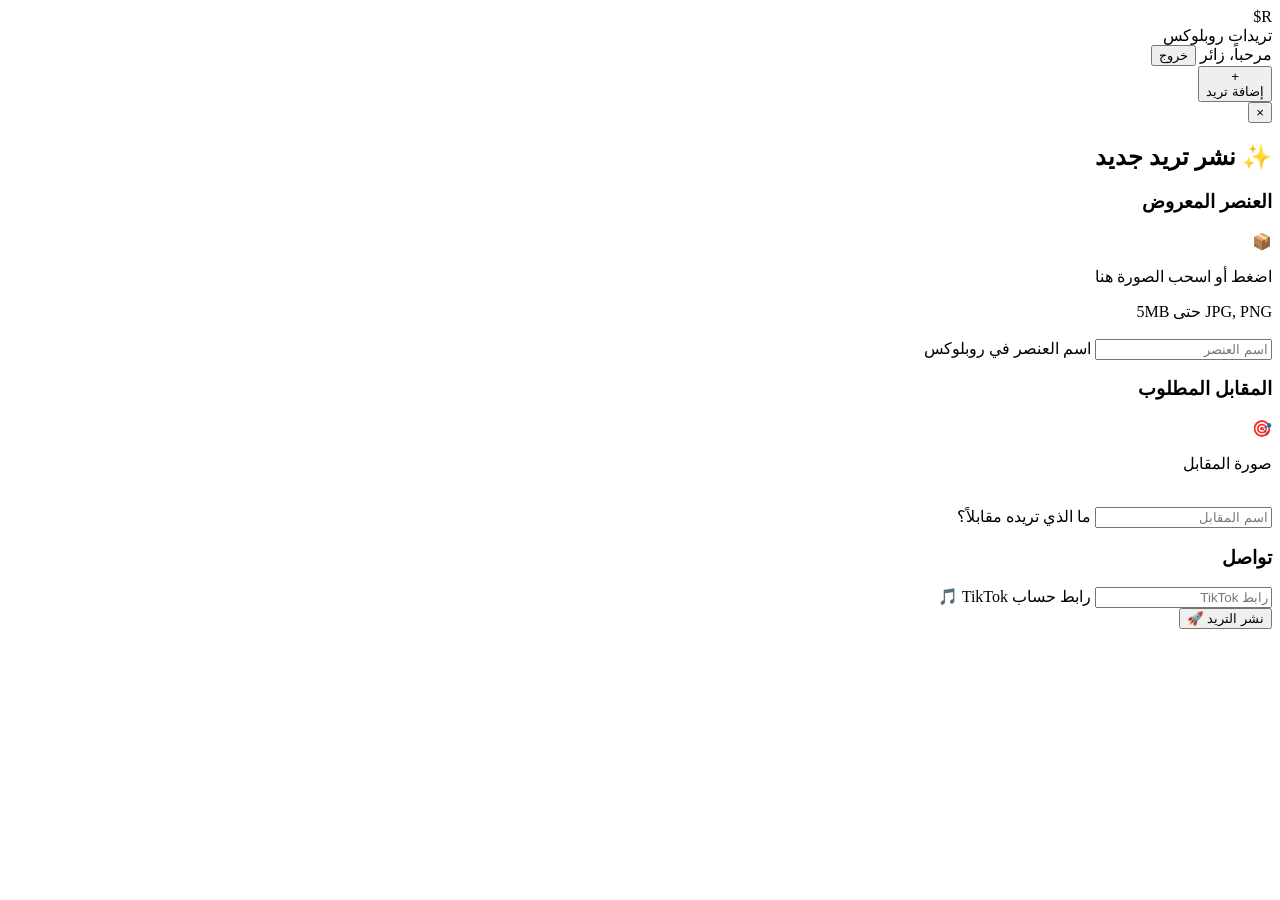
==== home.html @ e75809c9 "Create home.html" ====
<!DOCTYPE html>
<html lang="ar" dir="rtl">
<head>
    <meta charset="UTF-8">
    <meta name="viewport" content="width=device-width, initial-scale=1.0">
    <title>تريدات روبلوكس - الرئيسية</title>
    <link rel="stylesheet" href="css/style.css">
    <link href="https://fonts.googleapis.com/css2?family=Tajawal:wght@400;700;900&display=swap" rel="stylesheet">
</head>
<body class="home-page">
    <!-- خلفية متحركة -->
    <div class="bg-animation">
        <div class="bg-gradient"></div>
        <div class="floating-shapes" id="shapes"></div>
    </div>

    <!-- شريط التنقل -->
    <nav class="navbar">
        <div class="nav-brand">
            <div class="logo-small">
                <span>R$</span>
            </div>
            <span class="brand-text">تريدات روبلوكس</span>
        </div>
        <div class="nav-user">
            <span id="currentUser">مرحباً، زائر</span>
            <button class="btn-logout" onclick="logout()">خروج</button>
        </div>
    </nav>

    <!-- المحتوى الرئيسي -->
    <main class="main-content">
        <div class="trades-grid" id="tradesGrid">
            <!-- سيتم إضافة التريدات هنا ديناميكياً -->
        </div>
    </main>

    <!-- زر الإضافة العائم -->
    <button class="fab" id="fabBtn" onclick="openModal()">
        <span class="fab-icon">+</span>
        <div class="fab-ripple"></div>
        <div class="fab-tooltip">إضافة تريد</div>
    </button>

    <!-- نافذة إضافة تريد -->
    <div class="modal-overlay" id="addTradeModal">
        <div class="modal-content glass-effect">
            <button class="close-modal" onclick="closeModal()">&times;</button>
            <h2 class="modal-title">✨ نشر تريد جديد</h2>
            
            <form id="tradeForm" class="trade-form">
                <div class="form-section">
                    <h3>العنصر المعروض</h3>
                    <div class="upload-area" id="uploadArea">
                        <input type="file" id="itemImage" accept="image/*" hidden>
                        <div class="upload-content">
                            <div class="upload-icon">📦</div>
                            <p>اضغط أو اسحب الصورة هنا</p>
                            <span class="upload-hint">JPG, PNG حتى 5MB</span>
                        </div>
                        <img id="previewImage" class="preview-image">
                        <div class="upload-overlay"></div>
                    </div>
                    
                    <div class="input-group floating">
                        <input type="text" id="itemName" required placeholder="اسم العنصر">
                        <label>اسم العنصر في روبلوكس</label>
                    </div>
                </div>

                <div class="form-section">
                    <h3>المقابل المطلوب</h3>
                    <div class="upload-area small" id="tradeUploadArea">
                        <input type="file" id="tradeImage" accept="image/*" hidden>
                        <div class="upload-content">
                            <div class="upload-icon">🎯</div>
                            <p>صورة المقابل</p>
                        </div>
                        <img id="previewTradeImage" class="preview-image">
                    </div>
                    
                    <div class="input-group floating">
                        <input type="text" id="tradeItemName" required placeholder="اسم المقابل">
                        <label>ما الذي تريده مقابلاً؟</label>
                    </div>
                </div>

                <div class="form-section">
                    <h3>تواصل</h3>
                    <div class="input-group floating tiktok-group">
                        <input type="url" id="tiktokLink" required placeholder="رابط TikTok">
                        <label>رابط حساب TikTok</label>
                        <span class="input-icon">🎵</span>
                    </div>
                </div>

                <button type="submit" class="btn-primary btn-glow">
                    <span class="btn-text">نشر التريد</span>
                    <span class="btn-icon">🚀</span>
                    <div class="btn-effect"></div>
                </button>
            </form>
        </div>
    </div>

    <!-- نموذج بطاقة التريد (Template) -->
    <template id="tradeCardTemplate">
        <div class="trade-card">
            <div class="card-shine"></div>
            <div class="card-content">
                <div class="item-section">
                    <div class="item-image-container">
                        <img class="item-image" src="" alt="العنصر">
                        <div class="image-glow"></div>
                    </div>
                    <h3 class="item-name"></h3>
                </div>
                
                <div class="trade-arrow">
                    <span>⇄</span>
                    <div class="arrow-pulse"></div>
                </div>
                
                <div class="wanted-section">
                    <div class="wanted-image-container">
                        <img class="wanted-image" src="" alt="المقابل">
                    </div>
                    <h4 class="wanted-name"></h4>
                </div>
            </div>
            
            <div class="card-footer">
                <a class="tiktok-btn" target="_blank">
                    <span class="tiktok-icon">
                        <svg viewBox="0 0 24 24" fill="currentColor">
                            <path d="M19.59 6.69a4.83 4.83 0 0 1-3.77-4.25V2h-3.45v13.67a2.89 2.89 0 0 1-5.2 1.74 2.89 2.89 0 0 1 2.31-4.64 2.93 2.93 0 0 1 .88.13V9.4a6.84 6.84 0 0 0-1-.05A6.33 6.33 0 0 0 5 20.1a6.34 6.34 0 0 0 10.86-4.43v-7a8.16 8.16 0 0 0 4.77 1.52v-3.4a4.85 4.85 0 0 1-1-.1z"/>
                        </svg>
                    </span>
                    <span>تواصل عبر TikTok</span>
                </a>
                <span class="trade-time"></span>
            </div>
        </div>
    </template>

    <script src="js/app.js"></script>
</body>
</html>
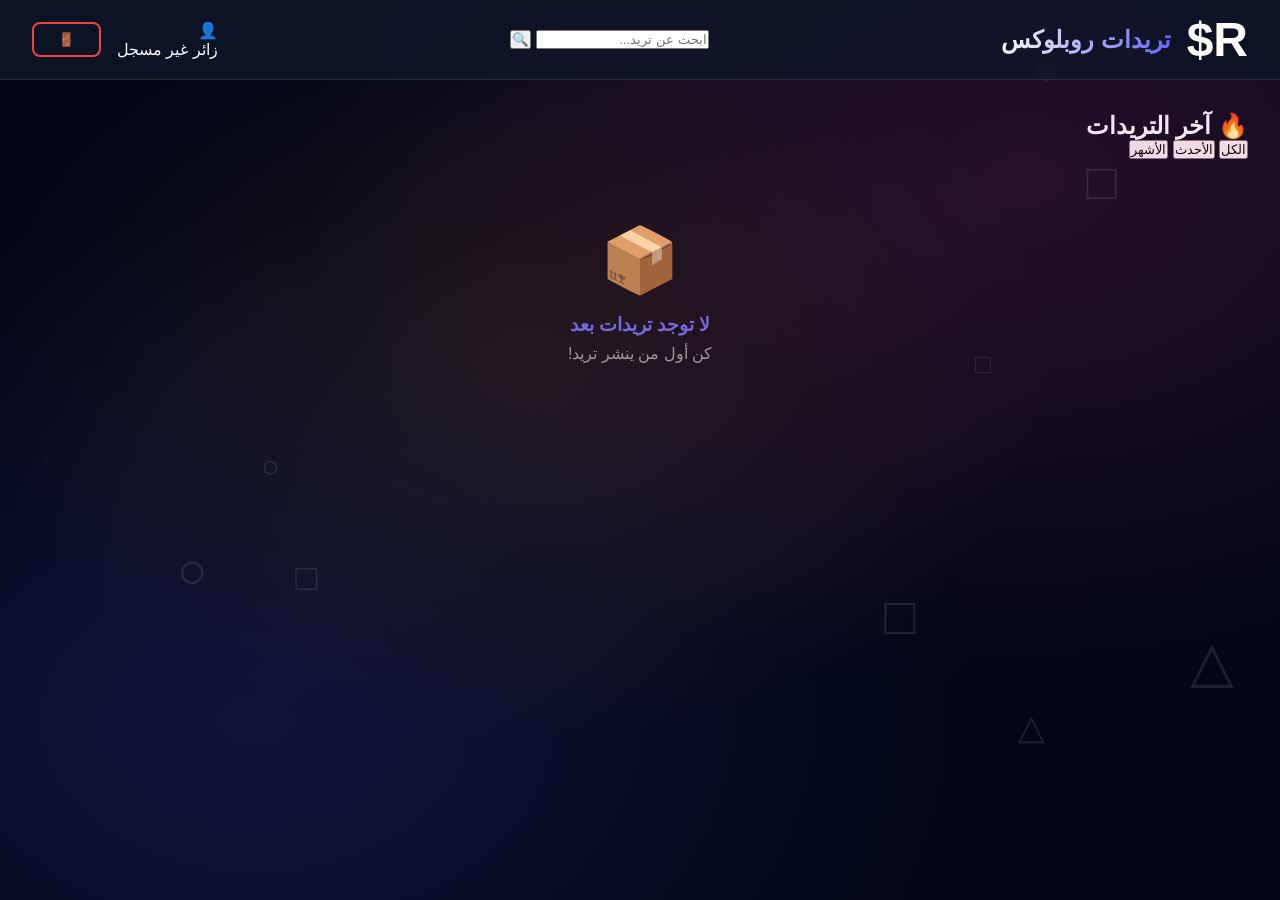
==== commit fea75da8: "Create home.html" ====
--- a/home.html
+++ b/home.html
@@ -8,141 +8,258 @@
     <link href="https://fonts.googleapis.com/css2?family=Tajawal:wght@400;700;900&display=swap" rel="stylesheet">
 </head>
 <body class="home-page">
-    <!-- خلفية متحركة -->
-    <div class="bg-animation">
+    <!-- خلفية متعددة الطبقات -->
+    <div class="bg-layers">
         <div class="bg-gradient"></div>
+        <div class="bg-grid"></div>
         <div class="floating-shapes" id="shapes"></div>
+        <div class="particles" id="particles"></div>
     </div>
 
+    <!-- تأثير اللمسات -->
+    <div class="touch-effects" id="touchEffects"></div>
+
     <!-- شريط التنقل -->
-    <nav class="navbar">
+    <nav class="navbar glass">
         <div class="nav-brand">
-            <div class="logo-small">
-                <span>R$</span>
-            </div>
-            <span class="brand-text">تريدات روبلوكس</span>
-        </div>
+            <div class="logo-animated">
+                <span class="logo-text">R$</span>
+                <div class="logo-ring"></div>
+            </div>
+            <div class="brand-text">
+                <span class="brand-main">تريدات</span>
+                <span class="brand-sub">روبلوكس</span>
+            </div>
+        </div>
+        
+        <div class="nav-center">
+            <div class="search-box">
+                <input type="text" placeholder="ابحث عن تريد..." id="searchInput">
+                <button class="search-btn">🔍</button>
+            </div>
+        </div>
+
         <div class="nav-user">
-            <span id="currentUser">مرحباً، زائر</span>
-            <button class="btn-logout" onclick="logout()">خروج</button>
+            <div class="user-info" id="userInfo">
+                <div class="user-avatar" id="userAvatar">👤</div>
+                <div class="user-details">
+                    <span class="user-name" id="currentUser">زائر</span>
+                    <span class="user-status" id="userStatus">غير مسجل</span>
+                </div>
+            </div>
+            <button class="btn-icon btn-logout" onclick="logout()" title="تسجيل الخروج">
+                <span>🚪</span>
+                <div class="icon-ripple"></div>
+            </button>
         </div>
     </nav>
 
     <!-- المحتوى الرئيسي -->
     <main class="main-content">
+        <div class="section-header">
+            <h2 class="section-title">
+                <span class="title-icon">🔥</span>
+                آخر التريدات
+                <div class="title-line"></div>
+            </h2>
+            <div class="filters">
+                <button class="filter-btn active" data-filter="all">الكل</button>
+                <button class="filter-btn" data-filter="recent">الأحدث</button>
+                <button class="filter-btn" data-filter="popular">الأشهر</button>
+            </div>
+        </div>
+
         <div class="trades-grid" id="tradesGrid">
-            <!-- سيتم إضافة التريدات هنا ديناميكياً -->
+            <!-- التريدات تضاف هنا -->
+        </div>
+
+        <!-- حالة فارغة -->
+        <div class="empty-state" id="emptyState" style="display: none;">
+            <div class="empty-animation">
+                <div class="empty-box">📦</div>
+                <div class="empty-particles"></div>
+            </div>
+            <h3>لا توجد تريدات بعد</h3>
+            <p>كن أول من ينشر تريد!</p>
         </div>
     </main>
 
-    <!-- زر الإضافة العائم -->
-    <button class="fab" id="fabBtn" onclick="openModal()">
-        <span class="fab-icon">+</span>
-        <div class="fab-ripple"></div>
-        <div class="fab-tooltip">إضافة تريد</div>
+    <!-- زر الزائد العائم - يظهر فقط للمستخدمين المسجلين -->
+    <button class="fab" id="fabBtn" onclick="openModal()" style="display: none;">
+        <div class="fab-content">
+            <span class="fab-icon">+</span>
+            <div class="fab-glow"></div>
+            <div class="fab-ripple"></div>
+        </div>
+        <div class="fab-tooltip">إضافة تريد جديد</div>
+        <div class="fab-particles"></div>
     </button>
 
     <!-- نافذة إضافة تريد -->
     <div class="modal-overlay" id="addTradeModal">
-        <div class="modal-content glass-effect">
-            <button class="close-modal" onclick="closeModal()">&times;</button>
-            <h2 class="modal-title">✨ نشر تريد جديد</h2>
+        <div class="modal-content glass-premium">
+            <button class="close-modal" onclick="closeModal()">
+                <span></span>
+                <span></span>
+            </button>
+            
+            <div class="modal-header">
+                <div class="modal-icon">✨</div>
+                <h2>نشر تريد جديد</h2>
+                <p>اعرض أغراضك واختر ما تريد مقابلها</p>
+            </div>
             
             <form id="tradeForm" class="trade-form">
-                <div class="form-section">
-                    <h3>العنصر المعروض</h3>
-                    <div class="upload-area" id="uploadArea">
+                <!-- العنصر المعروض -->
+                <div class="trade-section">
+                    <div class="section-badge">أنا أعرض</div>
+                    
+                    <div class="upload-area premium" id="uploadArea">
                         <input type="file" id="itemImage" accept="image/*" hidden>
                         <div class="upload-content">
-                            <div class="upload-icon">📦</div>
-                            <p>اضغط أو اسحب الصورة هنا</p>
-                            <span class="upload-hint">JPG, PNG حتى 5MB</span>
+                            <div class="upload-icon-container">
+                                <span class="upload-icon">📦</span>
+                                <div class="icon-glow"></div>
+                            </div>
+                            <p class="upload-text">اضغط أو اسحب صورة العنصر</p>
+                            <span class="upload-hint">PNG, JPG - Max 5MB</span>
+                        </div>
+                        <div class="upload-overlay">
+                            <span class="change-icon">🔄</span>
+                            <span>تغيير الصورة</span>
                         </div>
                         <img id="previewImage" class="preview-image">
-                        <div class="upload-overlay"></div>
-                    </div>
-                    
-                    <div class="input-group floating">
-                        <input type="text" id="itemName" required placeholder="اسم العنصر">
+                    </div>
+                    
+                    <div class="input-group floating premium">
+                        <input type="text" id="itemName" required placeholder=" ">
                         <label>اسم العنصر في روبلوكس</label>
-                    </div>
-                </div>
-
-                <div class="form-section">
-                    <h3>المقابل المطلوب</h3>
-                    <div class="upload-area small" id="tradeUploadArea">
+                        <span class="input-line"></span>
+                    </div>
+                </div>
+
+                <!-- علامة التبادل -->
+                <div class="exchange-divider">
+                    <div class="divider-line left"></div>
+                    <div class="exchange-icon">
+                        <span>⇄</span>
+                        <div class="exchange-glow"></div>
+                        <div class="exchange-pulse"></div>
+                    </div>
+                    <div class="divider-text">أريد مقابل</div>
+                    <div class="divider-line right"></div>
+                </div>
+
+                <!-- المقابل المطلوب -->
+                <div class="trade-section">
+                    <div class="section-badge wanted">أنا أريد</div>
+                    
+                    <div class="upload-area premium small" id="tradeUploadArea">
                         <input type="file" id="tradeImage" accept="image/*" hidden>
                         <div class="upload-content">
-                            <div class="upload-icon">🎯</div>
-                            <p>صورة المقابل</p>
+                            <div class="upload-icon-container">
+                                <span class="upload-icon">🎯</span>
+                                <div class="icon-glow"></div>
+                            </div>
+                            <p class="upload-text">صورة المقابل</p>
+                        </div>
+                        <div class="upload-overlay">
+                            <span>تغيير</span>
                         </div>
                         <img id="previewTradeImage" class="preview-image">
                     </div>
                     
-                    <div class="input-group floating">
-                        <input type="text" id="tradeItemName" required placeholder="اسم المقابل">
-                        <label>ما الذي تريده مقابلاً؟</label>
-                    </div>
-                </div>
-
-                <div class="form-section">
-                    <h3>تواصل</h3>
-                    <div class="input-group floating tiktok-group">
-                        <input type="url" id="tiktokLink" required placeholder="رابط TikTok">
+                    <div class="input-group floating premium">
+                        <input type="text" id="tradeItemName" required placeholder=" ">
+                        <label>اسم المقابل المطلوب</label>
+                        <span class="input-line"></span>
+                    </div>
+                </div>
+
+                <!-- رابط التواصل -->
+                <div class="contact-section">
+                    <div class="input-group floating premium tiktok-group">
+                        <input type="url" id="tiktokLink" required placeholder=" " pattern="https://(www\.)?(tiktok\.com|vm\.tiktok\.com)/.*">
                         <label>رابط حساب TikTok</label>
-                        <span class="input-icon">🎵</span>
-                    </div>
-                </div>
-
-                <button type="submit" class="btn-primary btn-glow">
-                    <span class="btn-text">نشر التريد</span>
+                        <span class="input-line"></span>
+                        <div class="input-badge">🎵</div>
+                    </div>
+                    <p class="input-note">سيتمكن الآخرون من التواصل معك عبر TikTok</p>
+                </div>
+
+                <button type="submit" class="btn-primary btn-publish btn-glow">
                     <span class="btn-icon">🚀</span>
+                    <span class="btn-text">نشر التريد الآن</span>
                     <div class="btn-effect"></div>
+                    <div class="btn-particles"></div>
                 </button>
             </form>
         </div>
     </div>
 
-    <!-- نموذج بطاقة التريد (Template) -->
+    <!-- نموذج بطاقة التريد -->
     <template id="tradeCardTemplate">
         <div class="trade-card">
+            <div class="card-glow"></div>
             <div class="card-shine"></div>
+            
             <div class="card-content">
+                <!-- العنصر المعروض -->
                 <div class="item-section">
+                    <div class="item-badge">معروض</div>
                     <div class="item-image-container">
                         <img class="item-image" src="" alt="العنصر">
+                        <div class="image-frame"></div>
                         <div class="image-glow"></div>
                     </div>
                     <h3 class="item-name"></h3>
+                    <span class="item-owner"></span>
                 </div>
                 
-                <div class="trade-arrow">
-                    <span>⇄</span>
+                <!-- علامة التبادل -->
+                <div class="exchange-arrow">
+                    <div class="arrow-circle">
+                        <span>⇄</span>
+                        <div class="arrow-rotate"></div>
+                    </div>
                     <div class="arrow-pulse"></div>
                 </div>
                 
+                <!-- المقابل المطلوب -->
                 <div class="wanted-section">
+                    <div class="wanted-badge">مطلوب</div>
                     <div class="wanted-image-container">
                         <img class="wanted-image" src="" alt="المقابل">
+                        <div class="image-frame wanted"></div>
                     </div>
                     <h4 class="wanted-name"></h4>
                 </div>
             </div>
             
             <div class="card-footer">
-                <a class="tiktok-btn" target="_blank">
+                <a class="tiktok-btn" target="_blank" rel="noopener">
+                    <div class="btn-bg"></div>
                     <span class="tiktok-icon">
                         <svg viewBox="0 0 24 24" fill="currentColor">
                             <path d="M19.59 6.69a4.83 4.83 0 0 1-3.77-4.25V2h-3.45v13.67a2.89 2.89 0 0 1-5.2 1.74 2.89 2.89 0 0 1 2.31-4.64 2.93 2.93 0 0 1 .88.13V9.4a6.84 6.84 0 0 0-1-.05A6.33 6.33 0 0 0 5 20.1a6.34 6.34 0 0 0 10.86-4.43v-7a8.16 8.16 0 0 0 4.77 1.52v-3.4a4.85 4.85 0 0 1-1-.1z"/>
                         </svg>
                     </span>
-                    <span>تواصل عبر TikTok</span>
+                    <span class="btn-text">تواصل عبر TikTok</span>
+                    <div class="btn-shine"></div>
                 </a>
-                <span class="trade-time"></span>
+                
+                <div class="trade-meta">
+                    <span class="trade-time"></span>
+                    <button class="btn-share" onclick="shareTrade(this)">🔗</button>
+                </div>
             </div>
         </div>
     </template>
+
+    <!-- إشعارات -->
+    <div class="notifications" id="notifications"></div>
 
     <script src="js/app.js"></script>
 </body>
-</html>
+  </html>
+  
--- a/css/style.css
+++ b/css/style.css
@@ -0,0 +1,950 @@
+/* ===================================
+   المتغيرات والإعدادات العامة
+   =================================== */
+:root {
+    --primary: #6366f1;
+    --primary-dark: #4f46e5;
+    --secondary: #ec4899;
+    --accent: #f59e0b;
+    --dark: #0f172a;
+    --darker: #020617;
+    --light: #f8fafc;
+    --glass: rgba(255, 255, 255, 0.05);
+    --glass-border: rgba(255, 255, 255, 0.1);
+    --success: #10b981;
+    --error: #ef4444;
+    
+    --shadow-sm: 0 2px 8px rgba(0,0,0,0.1);
+    --shadow-md: 0 8px 32px rgba(0,0,0,0.2);
+    --shadow-lg: 0 25px 50px -12px rgba(0,0,0,0.5);
+    --shadow-glow: 0 0 40px rgba(99, 102, 241, 0.3);
+    
+    --transition-fast: 0.2s cubic-bezier(0.4, 0, 0.2, 1);
+    --transition-base: 0.4s cubic-bezier(0.4, 0, 0.2, 1);
+    --transition-slow: 0.6s cubic-bezier(0.4, 0, 0.2, 1);
+    --transition-bounce: 0.5s cubic-bezier(0.68, -0.55, 0.265, 1.55);
+}
+
+* {
+    margin: 0;
+    padding: 0;
+    box-sizing: border-box;
+}
+
+html {
+    scroll-behavior: smooth;
+}
+
+body {
+    font-family: 'Tajawal', sans-serif;
+    background: var(--darker);
+    color: var(--light);
+    overflow-x: hidden;
+    min-height: 100vh;
+}
+
+/* ===================================
+   خلفية الجسيمات المتحركة
+   =================================== */
+.particles {
+    position: fixed;
+    top: 0;
+    left: 0;
+    width: 100%;
+    height: 100%;
+    pointer-events: none;
+    overflow: hidden;
+    z-index: 0;
+}
+
+.particle {
+    position: absolute;
+    width: 4px;
+    height: 4px;
+    background: var(--primary);
+    border-radius: 50%;
+    opacity: 0;
+    animation: float-up 15s infinite;
+    box-shadow: 0 0 10px var(--primary);
+}
+
+@keyframes float-up {
+    0% {
+        transform: translateY(100vh) scale(0) rotate(0deg);
+        opacity: 0;
+    }
+    10% {
+        opacity: 1;
+    }
+    90% {
+        opacity: 0.5;
+    }
+    100% {
+        transform: translateY(-100vh) scale(1.5) rotate(720deg);
+        opacity: 0;
+    }
+}
+
+/* ===================================
+   صفحة تسجيل الدخول
+   =================================== */
+.login-page {
+    display: flex;
+    align-items: center;
+    justify-content: center;
+    min-height: 100vh;
+    position: relative;
+}
+
+.login-container {
+    position: relative;
+    z-index: 10;
+    width: 100%;
+    max-width: 450px;
+    padding: 2rem;
+}
+
+/* الشعار ثلاثي الأبعاد */
+.logo-3d {
+    text-align: center;
+    margin-bottom: 3rem;
+    perspective: 1000px;
+}
+
+.roblox-logo {
+    width: 120px;
+    height: 120px;
+    margin: 0 auto 1.5rem;
+    background: linear-gradient(135deg, var(--primary), var(--secondary));
+    border-radius: 24px;
+    display: flex;
+    align-items: center;
+    justify-content: center;
+    position: relative;
+    transform-style: preserve-3d;
+    animation: logo-float 6s ease-in-out infinite, logo-rotate 20s linear infinite;
+    box-shadow: 
+        0 20px 60px rgba(99, 102, 241, 0.4),
+        inset 0 2px 4px rgba(255,255,255,0.3);
+}
+
+@keyframes logo-float {
+    0%, 100% { transform: translateY(0) rotateX(10deg) rotateY(-10deg); }
+    50% { transform: translateY(-20px) rotateX(10deg) rotateY(10deg); }
+}
+
+@keyframes logo-rotate {
+    0% { --r: 0deg; }
+    100% { --r: 360deg; }
+}
+
+.logo-text {
+    font-size: 3rem;
+    font-weight: 900;
+    color: white;
+    text-shadow: 0 4px 8px rgba(0,0,0,0.3);
+    animation: text-glow 2s ease-in-out infinite alternate;
+}
+
+@keyframes text-glow {
+    from { text-shadow: 0 0 20px rgba(255,255,255,0.5); }
+    to { text-shadow: 0 0 40px rgba(255,255,255,0.8), 0 0 60px var(--primary); }
+}
+
+.logo-glow {
+    position: absolute;
+    inset: -10px;
+    background: linear-gradient(135deg, var(--primary), var(--secondary));
+    border-radius: 30px;
+    opacity: 0.3;
+    filter: blur(30px);
+    animation: glow-pulse 3s ease-in-out infinite;
+}
+
+@keyframes glow-pulse {
+    0%, 100% { opacity: 0.3; transform: scale(1); }
+    50% { opacity: 0.6; transform: scale(1.1); }
+}
+
+.site-title {
+    font-size: 2.5rem;
+    font-weight: 900;
+    background: linear-gradient(90deg, var(--light), var(--primary), var(--secondary));
+    background-size: 200% auto;
+    -webkit-background-clip: text;
+    -webkit-text-fill-color: transparent;
+    animation: text-shine 3s linear infinite;
+}
+
+@keyframes text-shine {
+    to { background-position: 200% center; }
+}
+
+/* صناديق النماذج */
+.forms-wrapper {
+    position: relative;
+    height: 500px;
+}
+
+.form-box {
+    position: absolute;
+    width: 100%;
+    background: var(--glass);
+    backdrop-filter: blur(20px);
+    border: 1px solid var(--glass-border);
+    border-radius: 24px;
+    padding: 2.5rem;
+    box-shadow: var(--shadow-lg);
+    transition: all var(--transition-slow);
+    opacity: 0;
+    transform: translateX(100px) rotateY(45deg);
+    pointer-events: none;
+}
+
+.form-box.active {
+    opacity: 1;
+    transform: translateX(0) rotateY(0);
+    pointer-events: all;
+}
+
+.form-box h2 {
+    font-size: 1.8rem;
+    margin-bottom: 2rem;
+    text-align: center;
+    position: relative;
+}
+
+.form-box h2::after {
+    content: '';
+    position: absolute;
+    bottom: -10px;
+    left: 50%;
+    transform: translateX(-50%);
+    width: 60px;
+    height: 4px;
+    background: linear-gradient(90deg, var(--primary), var(--secondary));
+    border-radius: 2px;
+}
+
+/* حقول الإدخال */
+.input-group {
+    position: relative;
+    margin-bottom: 1.8rem;
+}
+
+.input-group input {
+    width: 100%;
+    padding: 1rem 1rem 1rem 3rem;
+    background: rgba(255,255,255,0.05);
+    border: 2px solid transparent;
+    border-radius: 12px;
+    color: var(--light);
+    font-size: 1rem;
+    font-family: inherit;
+    transition: all var(--transition-base);
+    outline: none;
+}
+
+.input-group input:focus {
+    border-color: var(--primary);
+    background: rgba(255,255,255,0.1);
+    box-shadow: 0 0 20px rgba(99, 102, 241, 0.2);
+}
+
+.input-group label {
+    position: absolute;
+    right: 1rem;
+    top: 50%;
+    transform: translateY(-50%);
+    color: rgba(255,255,255,0.5);
+    pointer-events: none;
+    transition: all var(--transition-base);
+    font-size: 0.95rem;
+}
+
+.input-group input:focus + label,
+.input-group input:not(:placeholder-shown) + label {
+    top: 0;
+    right: 0.8rem;
+    transform: translateY(-50%) scale(0.85);
+    background: var(--dark);
+    padding: 0 0.5rem;
+    color: var(--primary);
+}
+
+.input-border {
+    position: absolute;
+    bottom: 0;
+    left: 0;
+    width: 0;
+    height: 2px;
+    background: linear-gradient(90deg, var(--primary), var(--secondary));
+    transition: width var(--transition-base);
+}
+
+.input-group input:focus ~ .input-border {
+    width: 100%;
+}
+
+/* الأزرار */
+.btn-primary {
+    width: 100%;
+    padding: 1rem;
+    background: linear-gradient(135deg, var(--primary), var(--primary-dark));
+    border: none;
+    border-radius: 12px;
+    color: white;
+    font-size: 1.1rem;
+    font-weight: 700;
+    cursor: pointer;
+    position: relative;
+    overflow: hidden;
+    transition: all var(--transition-base);
+    box-shadow: 0 4px 15px rgba(99, 102, 241, 0.4);
+}
+
+.btn-primary:hover {
+    transform: translateY(-3px);
+    box-shadow: 0 8px 25px rgba(99, 102, 241, 0.6);
+}
+
+.btn-primary:active {
+    transform: translateY(-1px);
+}
+
+.btn-shine {
+    position: absolute;
+    top: 0;
+    left: -100%;
+    width: 100%;
+    height: 100%;
+    background: linear-gradient(90deg, transparent, rgba(255,255,255,0.4), transparent);
+    transition: left 0.5s;
+}
+
+.btn-primary:hover .btn-shine {
+    left: 100%;
+}
+
+.switch-form {
+    text-align: center;
+    margin-top: 1.5rem;
+    color: rgba(255,255,255,0.6);
+}
+
+.switch-form a {
+    color: var(--primary);
+    text-decoration: none;
+    font-weight: 700;
+    position: relative;
+    transition: color var(--transition-fast);
+}
+
+.switch-form a::after {
+    content: '';
+    position: absolute;
+    bottom: -2px;
+    left: 0;
+    width: 0;
+    height: 2px;
+    background: var(--secondary);
+    transition: width var(--transition-fast);
+}
+
+.switch-form a:hover {
+    color: var(--secondary);
+}
+
+.switch-form a:hover::after {
+    width: 100%;
+}
+
+/* ===================================
+   الصفحة الرئيسية
+   =================================== */
+.home-page {
+    padding-top: 80px;
+}
+
+.bg-animation {
+    position: fixed;
+    top: 0;
+    left: 0;
+    width: 100%;
+    height: 100%;
+    z-index: -1;
+    overflow: hidden;
+}
+
+.bg-gradient {
+    position: absolute;
+    inset: 0;
+    background: 
+        radial-gradient(ellipse at 20% 80%, rgba(99, 102, 241, 0.15) 0%, transparent 50%),
+        radial-gradient(ellipse at 80% 20%, rgba(236, 72, 153, 0.15) 0%, transparent 50%),
+        radial-gradient(ellipse at 40% 40%, rgba(245, 158, 11, 0.1) 0%, transparent 50%);
+    animation: bg-shift 20s ease-in-out infinite;
+}
+
+@keyframes bg-shift {
+    0%, 100% { transform: scale(1) rotate(0deg); }
+    50% { transform: scale(1.1) rotate(5deg); }
+}
+
+.floating-shapes {
+    position: absolute;
+    inset: 0;
+}
+
+.shape {
+    position: absolute;
+    opacity: 0.1;
+    animation: shape-float 20s infinite ease-in-out;
+}
+
+@keyframes shape-float {
+    0%, 100% { transform: translate(0, 0) rotate(0deg); }
+    33% { transform: translate(30px, -30px) rotate(120deg); }
+    66% { transform: translate(-20px, 20px) rotate(240deg); }
+}
+
+/* شريط التنقل */
+.navbar {
+    position: fixed;
+    top: 0;
+    left: 0;
+    right: 0;
+    height: 80px;
+    background: rgba(15, 23, 42, 0.8);
+    backdrop-filter: blur(20px);
+    border-bottom: 1px solid var(--glass-border);
+    display: flex;
+    align-items: center;
+    justify-content: space-between;
+    padding: 0 2rem;
+    z-index: 1000;
+    animation: slide-down 0.6s ease-out;
+}
+
+@keyframes slide-down {
+    from { transform: translateY(-100%); }
+    to { transform: translateY(0); }
+}
+
+.nav-brand {
+    display: flex;
+    align-items: center;
+    gap: 1rem;
+}
+
+.logo-small {
+    width: 45px;
+    height: 45px;
+    background: linear-gradient(135deg, var(--primary), var(--secondary));
+    border-radius: 12px;
+    display: flex;
+    align-items: center;
+    justify-content: center;
+    font-weight: 900;
+    font-size: 1.2rem;
+    animation: logo-pulse 2s ease-in-out infinite;
+}
+
+@keyframes logo-pulse {
+    0%, 100% { box-shadow: 0 0 0 0 rgba(99, 102, 241, 0.4); }
+    50% { box-shadow: 0 0 0 15px rgba(99, 102, 241, 0); }
+}
+
+.brand-text {
+    font-size: 1.5rem;
+    font-weight: 700;
+    background: linear-gradient(90deg, var(--light), var(--primary));
+    -webkit-background-clip: text;
+    -webkit-text-fill-color: transparent;
+}
+
+.nav-user {
+    display: flex;
+    align-items: center;
+    gap: 1rem;
+}
+
+.btn-logout {
+    padding: 0.5rem 1.5rem;
+    background: transparent;
+    border: 2px solid var(--error);
+    color: var(--error);
+    border-radius: 8px;
+    cursor: pointer;
+    transition: all var(--transition-fast);
+    font-family: inherit;
+    font-weight: 700;
+}
+
+.btn-logout:hover {
+    background: var(--error);
+    color: white;
+    transform: scale(1.05);
+}
+
+/* شبكة التريدات */
+.main-content {
+    max-width: 1400px;
+    margin: 0 auto;
+    padding: 2rem;
+}
+
+.trades-grid {
+    display: grid;
+    grid-template-columns: repeat(auto-fill, minmax(350px, 1fr));
+    gap: 2rem;
+    animation: fade-in-up 0.8s ease-out;
+}
+
+@keyframes fade-in-up {
+    from {
+        opacity: 0;
+        transform: translateY(30px);
+    }
+    to {
+        opacity: 1;
+        transform: translateY(0);
+    }
+}
+
+/* بطاقة التريد */
+.trade-card {
+    background: var(--glass);
+    backdrop-filter: blur(20px);
+    border: 1px solid var(--glass-border);
+    border-radius: 24px;
+    overflow: hidden;
+    position: relative;
+    transition: all var(--transition-base);
+    animation: card-enter 0.6s ease-out backwards;
+}
+
+@keyframes card-enter {
+    from {
+        opacity: 0;
+        transform: translateY(50px) scale(0.9);
+    }
+    to {
+        opacity: 1;
+        transform: translateY(0) scale(1);
+    }
+}
+
+.trade-card:hover {
+    transform: translateY(-10px) scale(1.02);
+    box-shadow: var(--shadow-glow);
+    border-color: rgba(99, 102, 241, 0.3);
+}
+
+.card-shine {
+    position: absolute;
+    top: 0;
+    left: -100%;
+    width: 100%;
+    height: 100%;
+    background: linear-gradient(90deg, transparent, rgba(255,255,255,0.1), transparent);
+    transition: left 0.6s;
+    pointer-events: none;
+}
+
+.trade-card:hover .card-shine {
+    left: 100%;
+}
+
+.card-content {
+    padding: 1.5rem;
+    display: flex;
+    align-items: center;
+    justify-content: space-between;
+    gap: 1rem;
+}
+
+.item-section, .wanted-section {
+    flex: 1;
+    text-align: center;
+}
+
+.item-image-container, .wanted-image-container {
+    position: relative;
+    width: 120px;
+    height: 120px;
+    margin: 0 auto 1rem;
+    border-radius: 16px;
+    overflow: hidden;
+    background: rgba(255,255,255,0.05);
+}
+
+.item-image, .wanted-image {
+    width: 100%;
+    height: 100%;
+    object-fit: cover;
+    transition: transform var(--transition-base);
+}
+
+.trade-card:hover .item-image {
+    transform: scale(1.1);
+}
+
+.image-glow {
+    position: absolute;
+    inset: 0;
+    box-shadow: inset 0 0 20px rgba(99, 102, 241, 0.3);
+    opacity: 0;
+    transition: opacity var(--transition-fast);
+}
+
+.trade-card:hover .image-glow {
+    opacity: 1;
+}
+
+.item-name, .wanted-name {
+    font-size: 1rem;
+    font-weight: 700;
+    color: var(--light);
+    white-space: nowrap;
+    overflow: hidden;
+    text-overflow: ellipsis;
+}
+
+.wanted-name {
+    color: rgba(255,255,255,0.7);
+    font-size: 0.9rem;
+}
+
+.trade-arrow {
+    position: relative;
+    font-size: 2rem;
+    color: var(--primary);
+    animation: arrow-bounce 2s infinite;
+}
+
+@keyframes arrow-bounce {
+    0%, 100% { transform: translateX(0); }
+    50% { transform: translateX(10px); }
+}
+
+.arrow-pulse {
+    position: absolute;
+    inset: -10px;
+    border: 2px solid var(--primary);
+    border-radius: 50%;
+    opacity: 0;
+    animation: pulse-ring 2s infinite;
+}
+
+@keyframes pulse-ring {
+    0% { transform: scale(0.8); opacity: 1; }
+    100% { transform: scale(1.5); opacity: 0; }
+}
+
+.card-footer {
+    padding: 1rem 1.5rem;
+    background: rgba(0,0,0,0.2);
+    display: flex;
+    align-items: center;
+    justify-content: space-between;
+    border-top: 1px solid var(--glass-border);
+}
+
+.tiktok-btn {
+    display: flex;
+    align-items: center;
+    gap: 0.5rem;
+    padding: 0.6rem 1.2rem;
+    background: linear-gradient(135deg, #ff0050, #00f2ea);
+    border-radius: 50px;
+    color: white;
+    text-decoration: none;
+    font-size: 0.9rem;
+    font-weight: 700;
+    transition: all var(--transition-base);
+    position: relative;
+    overflow: hidden;
+}
+
+.tiktok-btn::before {
+    content: '';
+    position: absolute;
+    inset: 0;
+    background: linear-gradient(135deg, #00f2ea, #ff0050);
+    opacity: 0;
+    transition: opacity var(--transition-fast);
+}
+
+.tiktok-btn:hover {
+    transform: scale(1.05);
+    box-shadow: 0 5px 20px rgba(255, 0, 80, 0.4);
+}
+
+.tiktok-btn:hover::before {
+    opacity: 1;
+}
+
+.tiktok-btn span {
+    position: relative;
+    z-index: 1;
+}
+
+.tiktok-icon svg {
+    width: 20px;
+    height: 20px;
+    fill: white;
+}
+
+.trade-time {
+    font-size: 0.8rem;
+    color: rgba(255,255,255,0.5);
+}
+
+/* ===================================
+   الزر العائم (FAB)
+   =================================== */
+.fab {
+    position: fixed;
+    bottom: 2rem;
+    left: 2rem;
+    width: 70px;
+    height: 70px;
+    background: linear-gradient(135deg, var(--primary), var(--secondary));
+    border: none;
+    border-radius: 50%;
+    color: white;
+    font-size: 2.5rem;
+    cursor: pointer;
+    box-shadow: 0 10px 30px rgba(99, 102, 241, 0.5);
+    transition: all var(--transition-bounce);
+    z-index: 999;
+    display: flex;
+    align-items: center;
+    justify-content: center;
+    overflow: hidden;
+}
+
+.fab:hover {
+    transform: scale(1.1) rotate(90deg);
+    box-shadow: 0 15px 40px rgba(99, 102, 241, 0.6);
+}
+
+.fab:active {
+    transform: scale(0.95);
+}
+
+.fab-icon {
+    display: block;
+    transition: transform var(--transition-fast);
+}
+
+.fab-ripple {
+    position: absolute;
+    inset: 0;
+    border-radius: 50%;
+    border: 2px solid rgba(255,255,255,0.5);
+    opacity: 0;
+    transform: scale(1);
+}
+
+.fab:hover .fab-ripple {
+    animation: ripple-effect 1s infinite;
+}
+
+@keyframes ripple-effect {
+    0% { transform: scale(1); opacity: 0.5; }
+    100% { transform: scale(1.5); opacity: 0; }
+}
+
+.fab-tooltip {
+    position: absolute;
+    right: 80px;
+    background: var(--dark);
+    padding: 0.5rem 1rem;
+    border-radius: 8px;
+    font-size: 0.9rem;
+    white-space: nowrap;
+    opacity: 0;
+    transform: translateX(20px);
+    transition: all var(--transition-fast);
+    pointer-events: none;
+}
+
+.fab:hover .fab-tooltip {
+    opacity: 1;
+    transform: translateX(0);
+}
+
+/* ===================================
+   النافذة المنبثقة (Modal)
+   =================================== */
+.modal-overlay {
+    position: fixed;
+    inset: 0;
+    background: rgba(0,0,0,0.8);
+    backdrop-filter: blur(10px);
+    display: flex;
+    align-items: center;
+    justify-content: center;
+    z-index: 2000;
+    opacity: 0;
+    visibility: hidden;
+    transition: all var(--transition-base);
+    padding: 2rem;
+}
+
+.modal-overlay.active {
+    opacity: 1;
+    visibility: visible;
+}
+
+.modal-content {
+    background: var(--dark);
+    border: 1px solid var(--glass-border);
+    border-radius: 24px;
+    width: 100%;
+    max-width: 500px;
+    max-height: 90vh;
+    overflow-y: auto;
+    padding: 2rem;
+    position: relative;
+    transform: scale(0.8) translateY(50px);
+    transition: all var(--transition-bounce);
+    box-shadow: var(--shadow-lg);
+}
+
+.modal-overlay.active .modal-content {
+    transform: scale(1) translateY(0);
+}
+
+.glass-effect {
+    background: rgba(15, 23, 42, 0.9);
+    backdrop-filter: blur(30px);
+}
+
+.close-modal {
+    position: absolute;
+    top: 1rem;
+    left: 1rem;
+    background: none;
+    border: none;
+    color: rgba(255,255,255,0.6);
+    font-size: 2rem;
+    cursor: pointer;
+    width: 40px;
+    height: 40px;
+    display: flex;
+    align-items: center;
+    justify-content: center;
+    border-radius: 50%;
+    transition: all var(--transition-fast);
+}
+
+.close-modal:hover {
+    background: rgba(255,255,255,0.1);
+    color: white;
+    transform: rotate(90deg);
+}
+
+.modal-title {
+    text-align: center;
+    margin-bottom: 2rem;
+    font-size: 1.5rem;
+    background: linear-gradient(90deg, var(--primary), var(--secondary));
+    -webkit-background-clip: text;
+    -webkit-text-fill-color: transparent;
+}
+
+/* نموذج التريد */
+.trade-form {
+    display: flex;
+    flex-direction: column;
+    gap: 1.5rem;
+}
+
+.form-section {
+    background: rgba(255,255,255,0.03);
+    padding: 1.5rem;
+    border-radius: 16px;
+    border: 1px solid var(--glass-border);
+}
+
+.form-section h3 {
+    font-size: 1rem;
+    margin-bottom: 1rem;
+    color: var(--primary);
+    display: flex;
+    align-items: center;
+    gap: 0.5rem;
+}
+
+/* منطقة الرفع */
+.upload-area {
+    position: relative;
+    width: 100%;
+    height: 200px;
+    border: 2px dashed var(--glass-border);
+    border-radius: 16px;
+    display: flex;
+    align-items: center;
+    justify-content: center;
+    cursor: pointer;
+    overflow: hidden;
+    transition: all var(--transition-base);
+    margin-bottom: 1rem;
+}
+
+.upload-area.small {
+    height: 120px;
+}
+
+.upload-area:hover {
+    border-color: var(--primary);
+    background: rgba(99, 102, 241, 0.05);
+}
+
+.upload-area.dragover {
+    border-color: var(--secondary);
+    background: rgba(236, 72, 153, 0.1);
+    transform: scale(1.02);
+}
+
+.upload-content {
+    text-align: center;
+    color: rgba(255,255,255,0.6);
+    transition: all var(--transition-fast);
+}
+
+.upload-icon {
+    font-size: 3rem;
+    margin-bottom: 0.5rem;
+    animation: icon-bounce 2s infinite;
+}
+
+@keyframes icon-bounce {
+    0%, 100% { transform: translateY(0); }
+    50% { transform: translateY(-10px); }
+}
+
+.upload-hint {
+    font-size: 0.8rem;
+    opacity: 0.6;
+}
+
+.preview-image {
+    position: absolute;
+    inset: 0;
+    width: 100%;
+    height: 100%;
+    object-fit: cover;
+    display: none;
+}
+
+.preview-image.show {
+    display: block;
+    animation: image-appear 0.4s ease-out;
+}
+
+@keyframes image-appear {
+    from { transform:
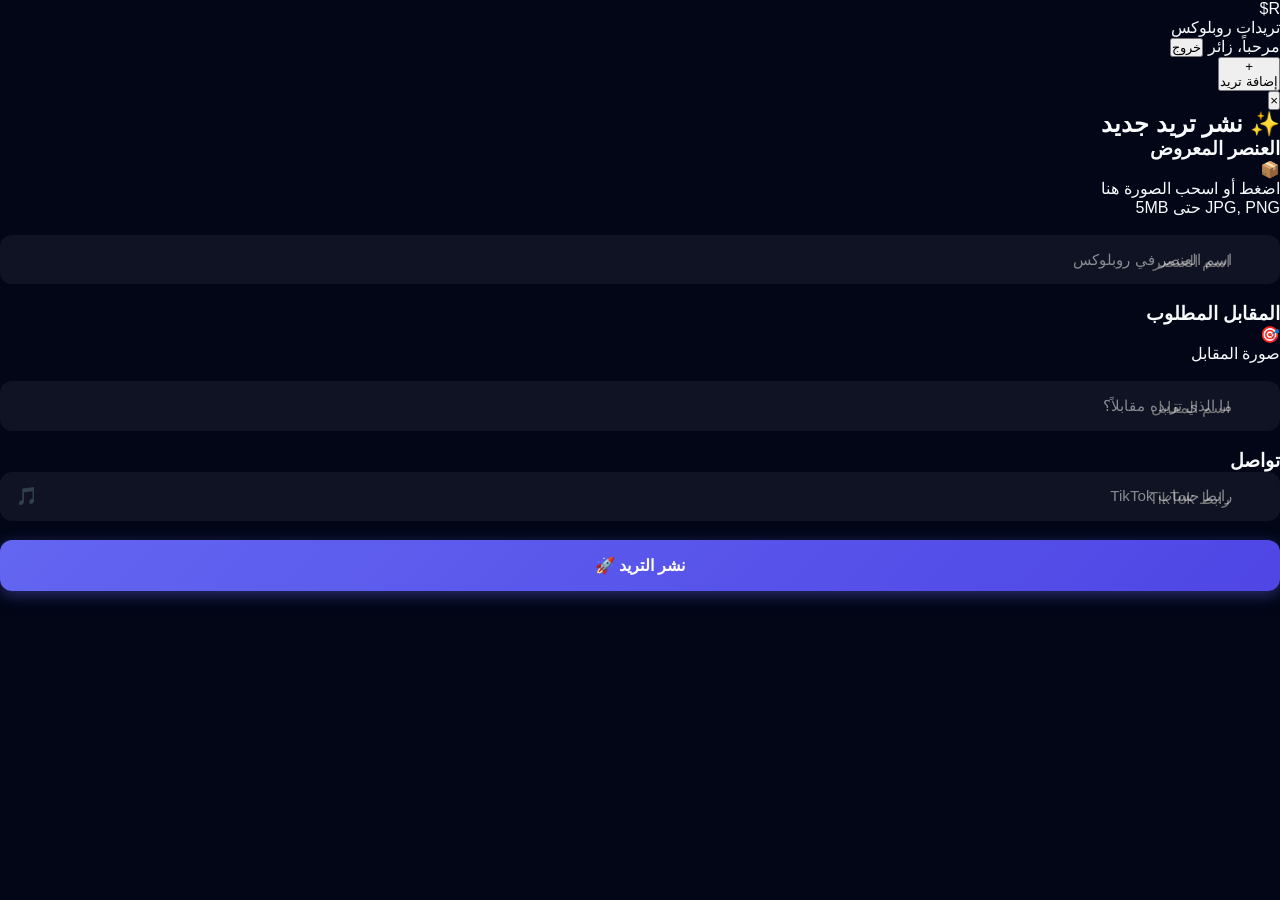
==== commit 837bf8a6: "Create home.html" ====
--- a/home.html
+++ b/home.html
@@ -8,258 +8,141 @@
     <link href="https://fonts.googleapis.com/css2?family=Tajawal:wght@400;700;900&display=swap" rel="stylesheet">
 </head>
 <body class="home-page">
-    <!-- خلفية متعددة الطبقات -->
-    <div class="bg-layers">
+    <!-- خلفية متحركة -->
+    <div class="bg-animation">
         <div class="bg-gradient"></div>
-        <div class="bg-grid"></div>
         <div class="floating-shapes" id="shapes"></div>
-        <div class="particles" id="particles"></div>
     </div>
 
-    <!-- تأثير اللمسات -->
-    <div class="touch-effects" id="touchEffects"></div>
-
     <!-- شريط التنقل -->
-    <nav class="navbar glass">
+    <nav class="navbar">
         <div class="nav-brand">
-            <div class="logo-animated">
-                <span class="logo-text">R$</span>
-                <div class="logo-ring"></div>
+            <div class="logo-small">
+                <span>R$</span>
             </div>
-            <div class="brand-text">
-                <span class="brand-main">تريدات</span>
-                <span class="brand-sub">روبلوكس</span>
-            </div>
+            <span class="brand-text">تريدات روبلوكس</span>
         </div>
-        
-        <div class="nav-center">
-            <div class="search-box">
-                <input type="text" placeholder="ابحث عن تريد..." id="searchInput">
-                <button class="search-btn">🔍</button>
-            </div>
-        </div>
-
         <div class="nav-user">
-            <div class="user-info" id="userInfo">
-                <div class="user-avatar" id="userAvatar">👤</div>
-                <div class="user-details">
-                    <span class="user-name" id="currentUser">زائر</span>
-                    <span class="user-status" id="userStatus">غير مسجل</span>
-                </div>
-            </div>
-            <button class="btn-icon btn-logout" onclick="logout()" title="تسجيل الخروج">
-                <span>🚪</span>
-                <div class="icon-ripple"></div>
-            </button>
+            <span id="currentUser">مرحباً، زائر</span>
+            <button class="btn-logout" onclick="logout()">خروج</button>
         </div>
     </nav>
 
     <!-- المحتوى الرئيسي -->
     <main class="main-content">
-        <div class="section-header">
-            <h2 class="section-title">
-                <span class="title-icon">🔥</span>
-                آخر التريدات
-                <div class="title-line"></div>
-            </h2>
-            <div class="filters">
-                <button class="filter-btn active" data-filter="all">الكل</button>
-                <button class="filter-btn" data-filter="recent">الأحدث</button>
-                <button class="filter-btn" data-filter="popular">الأشهر</button>
-            </div>
-        </div>
-
         <div class="trades-grid" id="tradesGrid">
-            <!-- التريدات تضاف هنا -->
-        </div>
-
-        <!-- حالة فارغة -->
-        <div class="empty-state" id="emptyState" style="display: none;">
-            <div class="empty-animation">
-                <div class="empty-box">📦</div>
-                <div class="empty-particles"></div>
-            </div>
-            <h3>لا توجد تريدات بعد</h3>
-            <p>كن أول من ينشر تريد!</p>
+            <!-- سيتم إضافة التريدات هنا ديناميكياً -->
         </div>
     </main>
 
-    <!-- زر الزائد العائم - يظهر فقط للمستخدمين المسجلين -->
-    <button class="fab" id="fabBtn" onclick="openModal()" style="display: none;">
-        <div class="fab-content">
-            <span class="fab-icon">+</span>
-            <div class="fab-glow"></div>
-            <div class="fab-ripple"></div>
-        </div>
-        <div class="fab-tooltip">إضافة تريد جديد</div>
-        <div class="fab-particles"></div>
+    <!-- زر الإضافة العائم -->
+    <button class="fab" id="fabBtn" onclick="openModal()">
+        <span class="fab-icon">+</span>
+        <div class="fab-ripple"></div>
+        <div class="fab-tooltip">إضافة تريد</div>
     </button>
 
     <!-- نافذة إضافة تريد -->
     <div class="modal-overlay" id="addTradeModal">
-        <div class="modal-content glass-premium">
-            <button class="close-modal" onclick="closeModal()">
-                <span></span>
-                <span></span>
-            </button>
-            
-            <div class="modal-header">
-                <div class="modal-icon">✨</div>
-                <h2>نشر تريد جديد</h2>
-                <p>اعرض أغراضك واختر ما تريد مقابلها</p>
-            </div>
+        <div class="modal-content glass-effect">
+            <button class="close-modal" onclick="closeModal()">&times;</button>
+            <h2 class="modal-title">✨ نشر تريد جديد</h2>
             
             <form id="tradeForm" class="trade-form">
-                <!-- العنصر المعروض -->
-                <div class="trade-section">
-                    <div class="section-badge">أنا أعرض</div>
-                    
-                    <div class="upload-area premium" id="uploadArea">
+                <div class="form-section">
+                    <h3>العنصر المعروض</h3>
+                    <div class="upload-area" id="uploadArea">
                         <input type="file" id="itemImage" accept="image/*" hidden>
                         <div class="upload-content">
-                            <div class="upload-icon-container">
-                                <span class="upload-icon">📦</span>
-                                <div class="icon-glow"></div>
-                            </div>
-                            <p class="upload-text">اضغط أو اسحب صورة العنصر</p>
-                            <span class="upload-hint">PNG, JPG - Max 5MB</span>
-                        </div>
-                        <div class="upload-overlay">
-                            <span class="change-icon">🔄</span>
-                            <span>تغيير الصورة</span>
+                            <div class="upload-icon">📦</div>
+                            <p>اضغط أو اسحب الصورة هنا</p>
+                            <span class="upload-hint">JPG, PNG حتى 5MB</span>
                         </div>
                         <img id="previewImage" class="preview-image">
+                        <div class="upload-overlay"></div>
                     </div>
                     
-                    <div class="input-group floating premium">
-                        <input type="text" id="itemName" required placeholder=" ">
+                    <div class="input-group floating">
+                        <input type="text" id="itemName" required placeholder="اسم العنصر">
                         <label>اسم العنصر في روبلوكس</label>
-                        <span class="input-line"></span>
                     </div>
                 </div>
 
-                <!-- علامة التبادل -->
-                <div class="exchange-divider">
-                    <div class="divider-line left"></div>
-                    <div class="exchange-icon">
-                        <span>⇄</span>
-                        <div class="exchange-glow"></div>
-                        <div class="exchange-pulse"></div>
-                    </div>
-                    <div class="divider-text">أريد مقابل</div>
-                    <div class="divider-line right"></div>
-                </div>
-
-                <!-- المقابل المطلوب -->
-                <div class="trade-section">
-                    <div class="section-badge wanted">أنا أريد</div>
-                    
-                    <div class="upload-area premium small" id="tradeUploadArea">
+                <div class="form-section">
+                    <h3>المقابل المطلوب</h3>
+                    <div class="upload-area small" id="tradeUploadArea">
                         <input type="file" id="tradeImage" accept="image/*" hidden>
                         <div class="upload-content">
-                            <div class="upload-icon-container">
-                                <span class="upload-icon">🎯</span>
-                                <div class="icon-glow"></div>
-                            </div>
-                            <p class="upload-text">صورة المقابل</p>
-                        </div>
-                        <div class="upload-overlay">
-                            <span>تغيير</span>
+                            <div class="upload-icon">🎯</div>
+                            <p>صورة المقابل</p>
                         </div>
                         <img id="previewTradeImage" class="preview-image">
                     </div>
                     
-                    <div class="input-group floating premium">
-                        <input type="text" id="tradeItemName" required placeholder=" ">
-                        <label>اسم المقابل المطلوب</label>
-                        <span class="input-line"></span>
+                    <div class="input-group floating">
+                        <input type="text" id="tradeItemName" required placeholder="اسم المقابل">
+                        <label>ما الذي تريده مقابلاً؟</label>
                     </div>
                 </div>
 
-                <!-- رابط التواصل -->
-                <div class="contact-section">
-                    <div class="input-group floating premium tiktok-group">
-                        <input type="url" id="tiktokLink" required placeholder=" " pattern="https://(www\.)?(tiktok\.com|vm\.tiktok\.com)/.*">
+                <div class="form-section">
+                    <h3>تواصل</h3>
+                    <div class="input-group floating tiktok-group">
+                        <input type="url" id="tiktokLink" required placeholder="رابط TikTok">
                         <label>رابط حساب TikTok</label>
-                        <span class="input-line"></span>
-                        <div class="input-badge">🎵</div>
+                        <span class="input-icon">🎵</span>
                     </div>
-                    <p class="input-note">سيتمكن الآخرون من التواصل معك عبر TikTok</p>
                 </div>
 
-                <button type="submit" class="btn-primary btn-publish btn-glow">
+                <button type="submit" class="btn-primary btn-glow">
+                    <span class="btn-text">نشر التريد</span>
                     <span class="btn-icon">🚀</span>
-                    <span class="btn-text">نشر التريد الآن</span>
                     <div class="btn-effect"></div>
-                    <div class="btn-particles"></div>
                 </button>
             </form>
         </div>
     </div>
 
-    <!-- نموذج بطاقة التريد -->
+    <!-- نموذج بطاقة التريد (Template) -->
     <template id="tradeCardTemplate">
         <div class="trade-card">
-            <div class="card-glow"></div>
             <div class="card-shine"></div>
-            
             <div class="card-content">
-                <!-- العنصر المعروض -->
                 <div class="item-section">
-                    <div class="item-badge">معروض</div>
                     <div class="item-image-container">
                         <img class="item-image" src="" alt="العنصر">
-                        <div class="image-frame"></div>
                         <div class="image-glow"></div>
                     </div>
                     <h3 class="item-name"></h3>
-                    <span class="item-owner"></span>
                 </div>
                 
-                <!-- علامة التبادل -->
-                <div class="exchange-arrow">
-                    <div class="arrow-circle">
-                        <span>⇄</span>
-                        <div class="arrow-rotate"></div>
-                    </div>
+                <div class="trade-arrow">
+                    <span>⇄</span>
                     <div class="arrow-pulse"></div>
                 </div>
                 
-                <!-- المقابل المطلوب -->
                 <div class="wanted-section">
-                    <div class="wanted-badge">مطلوب</div>
                     <div class="wanted-image-container">
                         <img class="wanted-image" src="" alt="المقابل">
-                        <div class="image-frame wanted"></div>
                     </div>
                     <h4 class="wanted-name"></h4>
                 </div>
             </div>
             
             <div class="card-footer">
-                <a class="tiktok-btn" target="_blank" rel="noopener">
-                    <div class="btn-bg"></div>
+                <a class="tiktok-btn" target="_blank">
                     <span class="tiktok-icon">
                         <svg viewBox="0 0 24 24" fill="currentColor">
                             <path d="M19.59 6.69a4.83 4.83 0 0 1-3.77-4.25V2h-3.45v13.67a2.89 2.89 0 0 1-5.2 1.74 2.89 2.89 0 0 1 2.31-4.64 2.93 2.93 0 0 1 .88.13V9.4a6.84 6.84 0 0 0-1-.05A6.33 6.33 0 0 0 5 20.1a6.34 6.34 0 0 0 10.86-4.43v-7a8.16 8.16 0 0 0 4.77 1.52v-3.4a4.85 4.85 0 0 1-1-.1z"/>
                         </svg>
                     </span>
-                    <span class="btn-text">تواصل عبر TikTok</span>
-                    <div class="btn-shine"></div>
+                    <span>تواصل عبر TikTok</span>
                 </a>
-                
-                <div class="trade-meta">
-                    <span class="trade-time"></span>
-                    <button class="btn-share" onclick="shareTrade(this)">🔗</button>
-                </div>
+                <span class="trade-time"></span>
             </div>
         </div>
     </template>
 
-    <!-- إشعارات -->
-    <div class="notifications" id="notifications"></div>
-
     <script src="js/app.js"></script>
 </body>
-  </html>
-  
+</html>
--- a/css/style.css
+++ b/css/style.css
@@ -1,28 +1,18 @@
 /* ===================================
-   المتغيرات والإعدادات العامة
+   المتغيرات
    =================================== */
 :root {
     --primary: #6366f1;
     --primary-dark: #4f46e5;
     --secondary: #ec4899;
     --accent: #f59e0b;
+    --success: #10b981;
+    --error: #ef4444;
     --dark: #0f172a;
     --darker: #020617;
     --light: #f8fafc;
     --glass: rgba(255, 255, 255, 0.05);
     --glass-border: rgba(255, 255, 255, 0.1);
-    --success: #10b981;
-    --error: #ef4444;
-    
-    --shadow-sm: 0 2px 8px rgba(0,0,0,0.1);
-    --shadow-md: 0 8px 32px rgba(0,0,0,0.2);
-    --shadow-lg: 0 25px 50px -12px rgba(0,0,0,0.5);
-    --shadow-glow: 0 0 40px rgba(99, 102, 241, 0.3);
-    
-    --transition-fast: 0.2s cubic-bezier(0.4, 0, 0.2, 1);
-    --transition-base: 0.4s cubic-bezier(0.4, 0, 0.2, 1);
-    --transition-slow: 0.6s cubic-bezier(0.4, 0, 0.2, 1);
-    --transition-bounce: 0.5s cubic-bezier(0.68, -0.55, 0.265, 1.55);
 }
 
 * {
@@ -31,20 +21,16 @@
     box-sizing: border-box;
 }
 
-html {
-    scroll-behavior: smooth;
-}
-
 body {
     font-family: 'Tajawal', sans-serif;
     background: var(--darker);
     color: var(--light);
+    min-height: 100vh;
     overflow-x: hidden;
-    min-height: 100vh;
-}
-
-/* ===================================
-   خلفية الجسيمات المتحركة
+}
+
+/* ===================================
+   الخلفية
    =================================== */
 .particles {
     position: fixed;
@@ -53,7 +39,6 @@
     width: 100%;
     height: 100%;
     pointer-events: none;
-    overflow: hidden;
     z-index: 0;
 }
 
@@ -69,30 +54,31 @@
 }
 
 @keyframes float-up {
-    0% {
-        transform: translateY(100vh) scale(0) rotate(0deg);
-        opacity: 0;
-    }
-    10% {
-        opacity: 1;
-    }
-    90% {
-        opacity: 0.5;
-    }
-    100% {
-        transform: translateY(-100vh) scale(1.5) rotate(720deg);
-        opacity: 0;
-    }
-}
-
-/* ===================================
-   صفحة تسجيل الدخول
+    0% { transform: translateY(100vh) scale(0); opacity: 0; }
+    10% { opacity: 1; }
+    90% { opacity: 0.5; }
+    100% { transform: translateY(-100vh) scale(1.5); opacity: 0; }
+}
+
+.touch-effects {
+    position: fixed;
+    top: 0;
+    left: 0;
+    width: 100%;
+    height: 100%;
+    pointer-events: none;
+    z-index: 9999;
+}
+
+/* ===================================
+   الصفحة
    =================================== */
 .login-page {
     display: flex;
     align-items: center;
     justify-content: center;
     min-height: 100vh;
+    padding: 2rem;
     position: relative;
 }
 
@@ -101,13 +87,14 @@
     z-index: 10;
     width: 100%;
     max-width: 450px;
-    padding: 2rem;
-}
-
-/* الشعار ثلاثي الأبعاد */
+}
+
+/* ===================================
+   الشعار
+   =================================== */
 .logo-3d {
     text-align: center;
-    margin-bottom: 3rem;
+    margin-bottom: 2rem;
     perspective: 1000px;
 }
 
@@ -115,50 +102,60 @@
     width: 120px;
     height: 120px;
     margin: 0 auto 1.5rem;
+    position: relative;
+    transform-style: preserve-3d;
+    animation: logo-float 6s ease-in-out infinite;
+}
+
+.logo-cube {
+    width: 100%;
+    height: 100%;
+    position: relative;
+    transform-style: preserve-3d;
+    animation: cube-rotate 20s linear infinite;
+}
+
+.face {
+    position: absolute;
+    width: 120px;
+    height: 120px;
     background: linear-gradient(135deg, var(--primary), var(--secondary));
-    border-radius: 24px;
+    border: 2px solid rgba(255,255,255,0.2);
     display: flex;
     align-items: center;
     justify-content: center;
-    position: relative;
-    transform-style: preserve-3d;
-    animation: logo-float 6s ease-in-out infinite, logo-rotate 20s linear infinite;
-    box-shadow: 
-        0 20px 60px rgba(99, 102, 241, 0.4),
-        inset 0 2px 4px rgba(255,255,255,0.3);
-}
-
-@keyframes logo-float {
-    0%, 100% { transform: translateY(0) rotateX(10deg) rotateY(-10deg); }
-    50% { transform: translateY(-20px) rotateX(10deg) rotateY(10deg); }
-}
-
-@keyframes logo-rotate {
-    0% { --r: 0deg; }
-    100% { --r: 360deg; }
-}
-
-.logo-text {
     font-size: 3rem;
     font-weight: 900;
     color: white;
     text-shadow: 0 4px 8px rgba(0,0,0,0.3);
-    animation: text-glow 2s ease-in-out infinite alternate;
-}
-
-@keyframes text-glow {
-    from { text-shadow: 0 0 20px rgba(255,255,255,0.5); }
-    to { text-shadow: 0 0 40px rgba(255,255,255,0.8), 0 0 60px var(--primary); }
+}
+
+.front  { transform: translateZ(60px); }
+.back   { transform: rotateY(180deg) translateZ(60px); }
+.right  { transform: rotateY(90deg) translateZ(60px); }
+.left   { transform: rotateY(-90deg) translateZ(60px); }
+.top    { transform: rotateX(90deg) translateZ(60px); }
+.bottom { transform: rotateX(-90deg) translateZ(60px); }
+
+@keyframes cube-rotate {
+    0% { transform: rotateX(-15deg) rotateY(0deg); }
+    100% { transform: rotateX(-15deg) rotateY(360deg); }
+}
+
+@keyframes logo-float {
+    0%, 100% { transform: translateY(0); }
+    50% { transform: translateY(-15px); }
 }
 
 .logo-glow {
     position: absolute;
-    inset: -10px;
+    inset: -20px;
     background: linear-gradient(135deg, var(--primary), var(--secondary));
     border-radius: 30px;
     opacity: 0.3;
     filter: blur(30px);
     animation: glow-pulse 3s ease-in-out infinite;
+    z-index: -1;
 }
 
 @keyframes glow-pulse {
@@ -166,127 +163,224 @@
     50% { opacity: 0.6; transform: scale(1.1); }
 }
 
+/* الاسم متصل */
 .site-title {
     font-size: 2.5rem;
     font-weight: 900;
-    background: linear-gradient(90deg, var(--light), var(--primary), var(--secondary));
-    background-size: 200% auto;
+    background: linear-gradient(90deg, var(--light) 0%, var(--primary) 50%, var(--secondary) 100%);
     -webkit-background-clip: text;
     -webkit-text-fill-color: transparent;
-    animation: text-shine 3s linear infinite;
-}
-
-@keyframes text-shine {
-    to { background-position: 200% center; }
-}
-
-/* صناديق النماذج */
+    text-shadow: 0 0 30px rgba(99, 102, 241, 0.3);
+    letter-spacing: 1px;
+}
+
+/* ===================================
+   النماذج - نفس المكان بدون تحريك
+   =================================== */
 .forms-wrapper {
     position: relative;
-    height: 500px;
+    min-height: 500px;
 }
 
 .form-box {
-    position: absolute;
-    width: 100%;
     background: var(--glass);
     backdrop-filter: blur(20px);
     border: 1px solid var(--glass-border);
     border-radius: 24px;
-    padding: 2.5rem;
-    box-shadow: var(--shadow-lg);
-    transition: all var(--transition-slow);
-    opacity: 0;
-    transform: translateX(100px) rotateY(45deg);
-    pointer-events: none;
-}
-
-.form-box.active {
-    opacity: 1;
-    transform: translateX(0) rotateY(0);
-    pointer-events: all;
-}
-
-.form-box h2 {
-    font-size: 1.8rem;
-    margin-bottom: 2rem;
+    padding: 2rem;
+    box-shadow: 0 25px 50px -12px rgba(0,0,0,0.5);
+    transition: all 0.3s ease;
+}
+
+/* إخفاء النموذج */
+.form-box.hidden {
+    display: none;
+}
+
+/* إظهار النموذج */
+.form-box:not(.hidden) {
+    animation: fade-in 0.3s ease;
+}
+
+@keyframes fade-in {
+    from { opacity: 0; transform: scale(0.95); }
+    to { opacity: 1; transform: scale(1); }
+}
+
+/* رأس النموذج */
+.form-header {
     text-align: center;
-    position: relative;
-}
-
-.form-box h2::after {
-    content: '';
-    position: absolute;
-    bottom: -10px;
-    left: 50%;
-    transform: translateX(-50%);
-    width: 60px;
-    height: 4px;
-    background: linear-gradient(90deg, var(--primary), var(--secondary));
-    border-radius: 2px;
-}
-
-/* حقول الإدخال */
+    margin-bottom: 1.5rem;
+}
+
+.form-icon {
+    font-size: 2.5rem;
+    margin-bottom: 0.5rem;
+    display: inline-block;
+    animation: bounce 2s infinite;
+}
+
+@keyframes bounce {
+    0%, 100% { transform: scale(1); }
+    50% { transform: scale(1.1); }
+}
+
+.form-header h2 {
+    font-size: 1.5rem;
+    margin-bottom: 0.3rem;
+}
+
+.form-header p {
+    color: rgba(255,255,255,0.6);
+    font-size: 0.9rem;
+}
+
+/* ===================================
+   حقول الإدخال
+   =================================== */
 .input-group {
     position: relative;
-    margin-bottom: 1.8rem;
-}
-
-.input-group input {
-    width: 100%;
-    padding: 1rem 1rem 1rem 3rem;
+    margin-bottom: 1.2rem;
+}
+
+.input-group.floating input {
+    width: 100%;
+    padding: 1rem 3rem 0.7rem 1rem;
     background: rgba(255,255,255,0.05);
     border: 2px solid transparent;
     border-radius: 12px;
     color: var(--light);
     font-size: 1rem;
     font-family: inherit;
-    transition: all var(--transition-base);
+    transition: all 0.3s ease;
     outline: none;
 }
 
-.input-group input:focus {
+.input-group.floating input:focus {
     border-color: var(--primary);
     background: rgba(255,255,255,0.1);
-    box-shadow: 0 0 20px rgba(99, 102, 241, 0.2);
-}
-
-.input-group label {
-    position: absolute;
-    right: 1rem;
+}
+
+.input-group.floating label {
+    position: absolute;
+    right: 3rem;
     top: 50%;
     transform: translateY(-50%);
     color: rgba(255,255,255,0.5);
     pointer-events: none;
-    transition: all var(--transition-base);
+    transition: all 0.2s ease;
     font-size: 0.95rem;
 }
 
-.input-group input:focus + label,
-.input-group input:not(:placeholder-shown) + label {
+.input-group.floating input:focus + label,
+.input-group.floating input:not(:placeholder-shown) + label {
     top: 0;
-    right: 0.8rem;
+    right: 1rem;
     transform: translateY(-50%) scale(0.85);
     background: var(--dark);
     padding: 0 0.5rem;
     color: var(--primary);
-}
-
-.input-border {
+    font-weight: 700;
+}
+
+.input-line {
     position: absolute;
     bottom: 0;
-    left: 0;
+    left: 50%;
     width: 0;
     height: 2px;
-    background: linear-gradient(90deg, var(--primary), var(--secondary));
-    transition: width var(--transition-base);
-}
-
-.input-group input:focus ~ .input-border {
-    width: 100%;
-}
-
-/* الأزرار */
+    background: var(--primary);
+    transition: all 0.3s ease;
+    transform: translateX(-50%);
+}
+
+.input-group.floating input:focus ~ .input-line {
+    width: 100%;
+}
+
+.input-icon {
+    position: absolute;
+    left: 1rem;
+    top: 50%;
+    transform: translateY(-50%);
+    font-size: 1.1rem;
+    opacity: 0.5;
+}
+
+.toggle-password {
+    position: absolute;
+    left: 2.5rem;
+    top: 50%;
+    transform: translateY(-50%);
+    background: none;
+    border: none;
+    cursor: pointer;
+    opacity: 0.5;
+    font-size: 1rem;
+}
+
+.toggle-password:hover {
+    opacity: 1;
+}
+
+/* ===================================
+   خيارات النموذج
+   =================================== */
+.form-options {
+    display: flex;
+    justify-content: space-between;
+    align-items: center;
+    margin-bottom: 1.2rem;
+    font-size: 0.85rem;
+}
+
+.remember-me {
+    display: flex;
+    align-items: center;
+    gap: 0.5rem;
+    cursor: pointer;
+    color: rgba(255,255,255,0.7);
+}
+
+.remember-me input {
+    display: none;
+}
+
+.checkmark {
+    width: 18px;
+    height: 18px;
+    border: 2px solid var(--glass-border);
+    border-radius: 4px;
+    display: flex;
+    align-items: center;
+    justify-content: center;
+    font-size: 0.7rem;
+    transition: all 0.2s;
+}
+
+.remember-me input:checked + .checkmark {
+    background: var(--primary);
+    border-color: var(--primary);
+}
+
+.remember-me input:checked + .checkmark::after {
+    content: '✓';
+    color: white;
+}
+
+.forgot-link {
+    color: var(--primary);
+    text-decoration: none;
+    transition: color 0.2s;
+}
+
+.forgot-link:hover {
+    color: var(--secondary);
+}
+
+/* ===================================
+   الأزرار
+   =================================== */
 .btn-primary {
     width: 100%;
     padding: 1rem;
@@ -294,22 +388,18 @@
     border: none;
     border-radius: 12px;
     color: white;
-    font-size: 1.1rem;
+    font-size: 1rem;
     font-weight: 700;
     cursor: pointer;
     position: relative;
     overflow: hidden;
-    transition: all var(--transition-base);
+    transition: all 0.3s ease;
     box-shadow: 0 4px 15px rgba(99, 102, 241, 0.4);
 }
 
 .btn-primary:hover {
-    transform: translateY(-3px);
+    transform: translateY(-2px);
     box-shadow: 0 8px 25px rgba(99, 102, 241, 0.6);
-}
-
-.btn-primary:active {
-    transform: translateY(-1px);
 }
 
 .btn-shine {
@@ -319,632 +409,124 @@
     width: 100%;
     height: 100%;
     background: linear-gradient(90deg, transparent, rgba(255,255,255,0.4), transparent);
-    transition: left 0.5s;
+    transition: left 0.6s;
 }
 
 .btn-primary:hover .btn-shine {
     left: 100%;
 }
 
+.btn-glow {
+    animation: btn-glow 2s ease-in-out infinite;
+}
+
+@keyframes btn-glow {
+    0%, 100% { box-shadow: 0 4px 15px rgba(99, 102, 241, 0.4); }
+    50% { box-shadow: 0 4px 30px rgba(99, 102, 241, 0.8); }
+}
+
+/* ===================================
+   التبديل بين النماذج
+   =================================== */
 .switch-form {
     text-align: center;
-    margin-top: 1.5rem;
+    margin-top: 1.2rem;
     color: rgba(255,255,255,0.6);
+    font-size: 0.9rem;
 }
 
 .switch-form a {
     color: var(--primary);
     text-decoration: none;
     font-weight: 700;
-    position: relative;
-    transition: color var(--transition-fast);
-}
-
-.switch-form a::after {
-    content: '';
-    position: absolute;
-    bottom: -2px;
-    left: 0;
-    width: 0;
-    height: 2px;
-    background: var(--secondary);
-    transition: width var(--transition-fast);
+    transition: color 0.2s;
 }
 
 .switch-form a:hover {
     color: var(--secondary);
 }
 
-.switch-form a:hover::after {
-    width: 100%;
-}
-
-/* ===================================
-   الصفحة الرئيسية
-   =================================== */
-.home-page {
-    padding-top: 80px;
-}
-
-.bg-animation {
+/* ===================================
+   قوة كلمة المرور
+   =================================== */
+.password-strength {
+    margin-bottom: 1rem;
+}
+
+.strength-bar {
+    height: 4px;
+    background: rgba(255,255,255,0.1);
+    border-radius: 2px;
+    overflow: hidden;
+    position: relative;
+}
+
+.strength-bar::before {
+    content: '';
+    position: absolute;
+    left: 0;
+    top: 0;
+    height: 100%;
+    width: 0;
+    background: linear-gradient(90deg, var(--error), var(--warning), var(--success));
+    transition: width 0.3s ease;
+}
+
+.strength-text {
+    font-size: 0.75rem;
+    color: rgba(255,255,255,0.5);
+    margin-top: 0.3rem;
+    display: block;
+}
+
+/* ===================================
+   الإشعارات
+   =================================== */
+.notifications {
     position: fixed;
-    top: 0;
-    left: 0;
-    width: 100%;
-    height: 100%;
-    z-index: -1;
-    overflow: hidden;
-}
-
-.bg-gradient {
-    position: absolute;
-    inset: 0;
-    background: 
-        radial-gradient(ellipse at 20% 80%, rgba(99, 102, 241, 0.15) 0%, transparent 50%),
-        radial-gradient(ellipse at 80% 20%, rgba(236, 72, 153, 0.15) 0%, transparent 50%),
-        radial-gradient(ellipse at 40% 40%, rgba(245, 158, 11, 0.1) 0%, transparent 50%);
-    animation: bg-shift 20s ease-in-out infinite;
-}
-
-@keyframes bg-shift {
-    0%, 100% { transform: scale(1) rotate(0deg); }
-    50% { transform: scale(1.1) rotate(5deg); }
-}
-
-.floating-shapes {
-    position: absolute;
-    inset: 0;
-}
-
-.shape {
-    position: absolute;
-    opacity: 0.1;
-    animation: shape-float 20s infinite ease-in-out;
-}
-
-@keyframes shape-float {
-    0%, 100% { transform: translate(0, 0) rotate(0deg); }
-    33% { transform: translate(30px, -30px) rotate(120deg); }
-    66% { transform: translate(-20px, 20px) rotate(240deg); }
-}
-
-/* شريط التنقل */
-.navbar {
-    position: fixed;
-    top: 0;
-    left: 0;
-    right: 0;
-    height: 80px;
-    background: rgba(15, 23, 42, 0.8);
-    backdrop-filter: blur(20px);
-    border-bottom: 1px solid var(--glass-border);
-    display: flex;
-    align-items: center;
-    justify-content: space-between;
-    padding: 0 2rem;
-    z-index: 1000;
-    animation: slide-down 0.6s ease-out;
-}
-
-@keyframes slide-down {
-    from { transform: translateY(-100%); }
-    to { transform: translateY(0); }
-}
-
-.nav-brand {
-    display: flex;
-    align-items: center;
-    gap: 1rem;
-}
-
-.logo-small {
-    width: 45px;
-    height: 45px;
-    background: linear-gradient(135deg, var(--primary), var(--secondary));
-    border-radius: 12px;
-    display: flex;
-    align-items: center;
-    justify-content: center;
-    font-weight: 900;
-    font-size: 1.2rem;
-    animation: logo-pulse 2s ease-in-out infinite;
-}
-
-@keyframes logo-pulse {
-    0%, 100% { box-shadow: 0 0 0 0 rgba(99, 102, 241, 0.4); }
-    50% { box-shadow: 0 0 0 15px rgba(99, 102, 241, 0); }
-}
-
-.brand-text {
-    font-size: 1.5rem;
-    font-weight: 700;
-    background: linear-gradient(90deg, var(--light), var(--primary));
-    -webkit-background-clip: text;
-    -webkit-text-fill-color: transparent;
-}
-
-.nav-user {
-    display: flex;
-    align-items: center;
-    gap: 1rem;
-}
-
-.btn-logout {
-    padding: 0.5rem 1.5rem;
-    background: transparent;
-    border: 2px solid var(--error);
-    color: var(--error);
-    border-radius: 8px;
-    cursor: pointer;
-    transition: all var(--transition-fast);
-    font-family: inherit;
-    font-weight: 700;
-}
-
-.btn-logout:hover {
-    background: var(--error);
-    color: white;
-    transform: scale(1.05);
-}
-
-/* شبكة التريدات */
-.main-content {
-    max-width: 1400px;
-    margin: 0 auto;
-    padding: 2rem;
-}
-
-.trades-grid {
-    display: grid;
-    grid-template-columns: repeat(auto-fill, minmax(350px, 1fr));
-    gap: 2rem;
-    animation: fade-in-up 0.8s ease-out;
-}
-
-@keyframes fade-in-up {
-    from {
-        opacity: 0;
-        transform: translateY(30px);
-    }
-    to {
-        opacity: 1;
-        transform: translateY(0);
-    }
-}
-
-/* بطاقة التريد */
-.trade-card {
+    top: 20px;
+    right: 20px;
+    z-index: 9999;
+    display: flex;
+    flex-direction: column;
+    gap: 0.5rem;
+}
+
+.notification {
     background: var(--glass);
     backdrop-filter: blur(20px);
     border: 1px solid var(--glass-border);
-    border-radius: 24px;
-    overflow: hidden;
-    position: relative;
-    transition: all var(--transition-base);
-    animation: card-enter 0.6s ease-out backwards;
-}
-
-@keyframes card-enter {
-    from {
-        opacity: 0;
-        transform: translateY(50px) scale(0.9);
+    border-radius: 12px;
+    padding: 1rem 1.5rem;
+    display: flex;
+    align-items: center;
+    gap: 0.8rem;
+    box-shadow: 0 10px 30px rgba(0,0,0,0.3);
+    animation: slide-in 0.3s ease;
+    max-width: 350px;
+}
+
+@keyframes slide-in {
+    from { transform: translateX(100%); opacity: 0; }
+    to { transform: translateX(0); opacity: 1; }
+}
+
+.notification.success { border-color: var(--success); }
+.notification.error { border-color: var(--error); }
+
+/* ===================================
+   Responsive
+   =================================== */
+@media (max-width: 480px) {
+    .login-page {
+        padding: 1rem;
     }
-    to {
-        opacity: 1;
-        transform: translateY(0) scale(1);
+    
+    .site-title {
+        font-size: 2rem;
     }
-}
-
-.trade-card:hover {
-    transform: translateY(-10px) scale(1.02);
-    box-shadow: var(--shadow-glow);
-    border-color: rgba(99, 102, 241, 0.3);
-}
-
-.card-shine {
-    position: absolute;
-    top: 0;
-    left: -100%;
-    width: 100%;
-    height: 100%;
-    background: linear-gradient(90deg, transparent, rgba(255,255,255,0.1), transparent);
-    transition: left 0.6s;
-    pointer-events: none;
-}
-
-.trade-card:hover .card-shine {
-    left: 100%;
-}
-
-.card-content {
-    padding: 1.5rem;
-    display: flex;
-    align-items: center;
-    justify-content: space-between;
-    gap: 1rem;
-}
-
-.item-section, .wanted-section {
-    flex: 1;
-    text-align: center;
-}
-
-.item-image-container, .wanted-image-container {
-    position: relative;
-    width: 120px;
-    height: 120px;
-    margin: 0 auto 1rem;
-    border-radius: 16px;
-    overflow: hidden;
-    background: rgba(255,255,255,0.05);
-}
-
-.item-image, .wanted-image {
-    width: 100%;
-    height: 100%;
-    object-fit: cover;
-    transition: transform var(--transition-base);
-}
-
-.trade-card:hover .item-image {
-    transform: scale(1.1);
-}
-
-.image-glow {
-    position: absolute;
-    inset: 0;
-    box-shadow: inset 0 0 20px rgba(99, 102, 241, 0.3);
-    opacity: 0;
-    transition: opacity var(--transition-fast);
-}
-
-.trade-card:hover .image-glow {
-    opacity: 1;
-}
-
-.item-name, .wanted-name {
-    font-size: 1rem;
-    font-weight: 700;
-    color: var(--light);
-    white-space: nowrap;
-    overflow: hidden;
-    text-overflow: ellipsis;
-}
-
-.wanted-name {
-    color: rgba(255,255,255,0.7);
-    font-size: 0.9rem;
-}
-
-.trade-arrow {
-    position: relative;
-    font-size: 2rem;
-    color: var(--primary);
-    animation: arrow-bounce 2s infinite;
-}
-
-@keyframes arrow-bounce {
-    0%, 100% { transform: translateX(0); }
-    50% { transform: translateX(10px); }
-}
-
-.arrow-pulse {
-    position: absolute;
-    inset: -10px;
-    border: 2px solid var(--primary);
-    border-radius: 50%;
-    opacity: 0;
-    animation: pulse-ring 2s infinite;
-}
-
-@keyframes pulse-ring {
-    0% { transform: scale(0.8); opacity: 1; }
-    100% { transform: scale(1.5); opacity: 0; }
-}
-
-.card-footer {
-    padding: 1rem 1.5rem;
-    background: rgba(0,0,0,0.2);
-    display: flex;
-    align-items: center;
-    justify-content: space-between;
-    border-top: 1px solid var(--glass-border);
-}
-
-.tiktok-btn {
-    display: flex;
-    align-items: center;
-    gap: 0.5rem;
-    padding: 0.6rem 1.2rem;
-    background: linear-gradient(135deg, #ff0050, #00f2ea);
-    border-radius: 50px;
-    color: white;
-    text-decoration: none;
-    font-size: 0.9rem;
-    font-weight: 700;
-    transition: all var(--transition-base);
-    position: relative;
-    overflow: hidden;
-}
-
-.tiktok-btn::before {
-    content: '';
-    position: absolute;
-    inset: 0;
-    background: linear-gradient(135deg, #00f2ea, #ff0050);
-    opacity: 0;
-    transition: opacity var(--transition-fast);
-}
-
-.tiktok-btn:hover {
-    transform: scale(1.05);
-    box-shadow: 0 5px 20px rgba(255, 0, 80, 0.4);
-}
-
-.tiktok-btn:hover::before {
-    opacity: 1;
-}
-
-.tiktok-btn span {
-    position: relative;
-    z-index: 1;
-}
-
-.tiktok-icon svg {
-    width: 20px;
-    height: 20px;
-    fill: white;
-}
-
-.trade-time {
-    font-size: 0.8rem;
-    color: rgba(255,255,255,0.5);
-}
-
-/* ===================================
-   الزر العائم (FAB)
-   =================================== */
-.fab {
-    position: fixed;
-    bottom: 2rem;
-    left: 2rem;
-    width: 70px;
-    height: 70px;
-    background: linear-gradient(135deg, var(--primary), var(--secondary));
-    border: none;
-    border-radius: 50%;
-    color: white;
-    font-size: 2.5rem;
-    cursor: pointer;
-    box-shadow: 0 10px 30px rgba(99, 102, 241, 0.5);
-    transition: all var(--transition-bounce);
-    z-index: 999;
-    display: flex;
-    align-items: center;
-    justify-content: center;
-    overflow: hidden;
-}
-
-.fab:hover {
-    transform: scale(1.1) rotate(90deg);
-    box-shadow: 0 15px 40px rgba(99, 102, 241, 0.6);
-}
-
-.fab:active {
-    transform: scale(0.95);
-}
-
-.fab-icon {
-    display: block;
-    transition: transform var(--transition-fast);
-}
-
-.fab-ripple {
-    position: absolute;
-    inset: 0;
-    border-radius: 50%;
-    border: 2px solid rgba(255,255,255,0.5);
-    opacity: 0;
-    transform: scale(1);
-}
-
-.fab:hover .fab-ripple {
-    animation: ripple-effect 1s infinite;
-}
-
-@keyframes ripple-effect {
-    0% { transform: scale(1); opacity: 0.5; }
-    100% { transform: scale(1.5); opacity: 0; }
-}
-
-.fab-tooltip {
-    position: absolute;
-    right: 80px;
-    background: var(--dark);
-    padding: 0.5rem 1rem;
-    border-radius: 8px;
-    font-size: 0.9rem;
-    white-space: nowrap;
-    opacity: 0;
-    transform: translateX(20px);
-    transition: all var(--transition-fast);
-    pointer-events: none;
-}
-
-.fab:hover .fab-tooltip {
-    opacity: 1;
-    transform: translateX(0);
-}
-
-/* ===================================
-   النافذة المنبثقة (Modal)
-   =================================== */
-.modal-overlay {
-    position: fixed;
-    inset: 0;
-    background: rgba(0,0,0,0.8);
-    backdrop-filter: blur(10px);
-    display: flex;
-    align-items: center;
-    justify-content: center;
-    z-index: 2000;
-    opacity: 0;
-    visibility: hidden;
-    transition: all var(--transition-base);
-    padding: 2rem;
-}
-
-.modal-overlay.active {
-    opacity: 1;
-    visibility: visible;
-}
-
-.modal-content {
-    background: var(--dark);
-    border: 1px solid var(--glass-border);
-    border-radius: 24px;
-    width: 100%;
-    max-width: 500px;
-    max-height: 90vh;
-    overflow-y: auto;
-    padding: 2rem;
-    position: relative;
-    transform: scale(0.8) translateY(50px);
-    transition: all var(--transition-bounce);
-    box-shadow: var(--shadow-lg);
-}
-
-.modal-overlay.active .modal-content {
-    transform: scale(1) translateY(0);
-}
-
-.glass-effect {
-    background: rgba(15, 23, 42, 0.9);
-    backdrop-filter: blur(30px);
-}
-
-.close-modal {
-    position: absolute;
-    top: 1rem;
-    left: 1rem;
-    background: none;
-    border: none;
-    color: rgba(255,255,255,0.6);
-    font-size: 2rem;
-    cursor: pointer;
-    width: 40px;
-    height: 40px;
-    display: flex;
-    align-items: center;
-    justify-content: center;
-    border-radius: 50%;
-    transition: all var(--transition-fast);
-}
-
-.close-modal:hover {
-    background: rgba(255,255,255,0.1);
-    color: white;
-    transform: rotate(90deg);
-}
-
-.modal-title {
-    text-align: center;
-    margin-bottom: 2rem;
-    font-size: 1.5rem;
-    background: linear-gradient(90deg, var(--primary), var(--secondary));
-    -webkit-background-clip: text;
-    -webkit-text-fill-color: transparent;
-}
-
-/* نموذج التريد */
-.trade-form {
-    display: flex;
-    flex-direction: column;
-    gap: 1.5rem;
-}
-
-.form-section {
-    background: rgba(255,255,255,0.03);
-    padding: 1.5rem;
-    border-radius: 16px;
-    border: 1px solid var(--glass-border);
-}
-
-.form-section h3 {
-    font-size: 1rem;
-    margin-bottom: 1rem;
-    color: var(--primary);
-    display: flex;
-    align-items: center;
-    gap: 0.5rem;
-}
-
-/* منطقة الرفع */
-.upload-area {
-    position: relative;
-    width: 100%;
-    height: 200px;
-    border: 2px dashed var(--glass-border);
-    border-radius: 16px;
-    display: flex;
-    align-items: center;
-    justify-content: center;
-    cursor: pointer;
-    overflow: hidden;
-    transition: all var(--transition-base);
-    margin-bottom: 1rem;
-}
-
-.upload-area.small {
-    height: 120px;
-}
-
-.upload-area:hover {
-    border-color: var(--primary);
-    background: rgba(99, 102, 241, 0.05);
-}
-
-.upload-area.dragover {
-    border-color: var(--secondary);
-    background: rgba(236, 72, 153, 0.1);
-    transform: scale(1.02);
-}
-
-.upload-content {
-    text-align: center;
-    color: rgba(255,255,255,0.6);
-    transition: all var(--transition-fast);
-}
-
-.upload-icon {
-    font-size: 3rem;
-    margin-bottom: 0.5rem;
-    animation: icon-bounce 2s infinite;
-}
-
-@keyframes icon-bounce {
-    0%, 100% { transform: translateY(0); }
-    50% { transform: translateY(-10px); }
-}
-
-.upload-hint {
-    font-size: 0.8rem;
-    opacity: 0.6;
-}
-
-.preview-image {
-    position: absolute;
-    inset: 0;
-    width: 100%;
-    height: 100%;
-    object-fit: cover;
-    display: none;
-}
-
-.preview-image.show {
-    display: block;
-    animation: image-appear 0.4s ease-out;
-}
-
-@keyframes image-appear {
-    from { transform:
+    
+    .form-box {
+        padding: 1.5rem;
+    }
+}
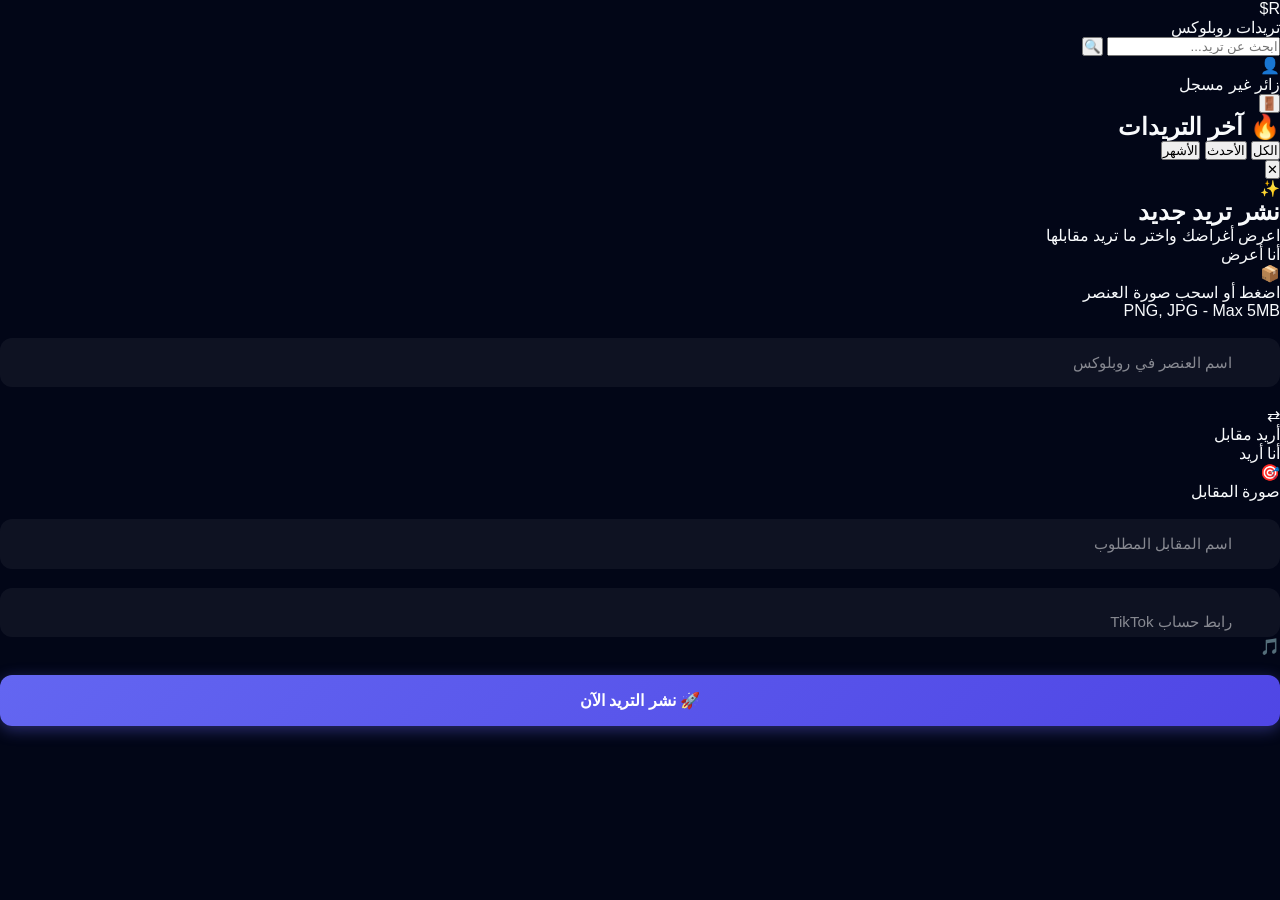
==== commit 87e9c92b: "Create home.html" ====
--- a/home.html
+++ b/home.html
@@ -8,120 +8,178 @@
     <link href="https://fonts.googleapis.com/css2?family=Tajawal:wght@400;700;900&display=swap" rel="stylesheet">
 </head>
 <body class="home-page">
-    <!-- خلفية متحركة -->
-    <div class="bg-animation">
+    <!-- خلفية -->
+    <div class="bg-layers">
         <div class="bg-gradient"></div>
+        <div class="bg-grid"></div>
         <div class="floating-shapes" id="shapes"></div>
+        <div class="particles" id="particles"></div>
     </div>
 
     <!-- شريط التنقل -->
-    <nav class="navbar">
+    <nav class="navbar glass">
         <div class="nav-brand">
-            <div class="logo-small">
-                <span>R$</span>
-            </div>
-            <span class="brand-text">تريدات روبلوكس</span>
-        </div>
+            <div class="logo-animated">
+                <span class="logo-text">R$</span>
+                <div class="logo-ring"></div>
+            </div>
+            <div class="brand-text">
+                <span class="brand-main">تريدات</span>
+                <span class="brand-sub">روبلوكس</span>
+            </div>
+        </div>
+        
+        <div class="nav-center">
+            <div class="search-box">
+                <input type="text" placeholder="ابحث عن تريد..." id="searchInput">
+                <button class="search-btn">🔍</button>
+            </div>
+        </div>
+
         <div class="nav-user">
-            <span id="currentUser">مرحباً، زائر</span>
-            <button class="btn-logout" onclick="logout()">خروج</button>
+            <div class="user-info" id="userInfo">
+                <div class="user-avatar" id="userAvatar">👤</div>
+                <div class="user-details">
+                    <span class="user-name" id="currentUser">زائر</span>
+                    <span class="user-status" id="userStatus">غير مسجل</span>
+                </div>
+            </div>
+            <button class="btn-icon btn-logout" onclick="logout()" title="تسجيل الخروج">
+                <span>🚪</span>
+            </button>
         </div>
     </nav>
 
-    <!-- المحتوى الرئيسي -->
+    <!-- المحتوى الرئيسي - يظهر التريدات مباشرة -->
     <main class="main-content">
+        <div class="section-header">
+            <h2 class="section-title">
+                <span class="title-icon">🔥</span>
+                آخر التريدات
+            </h2>
+            <div class="filters">
+                <button class="filter-btn active" data-filter="all">الكل</button>
+                <button class="filter-btn" data-filter="recent">الأحدث</button>
+                <button class="filter-btn" data-filter="popular">الأشهر</button>
+            </div>
+        </div>
+
+        <!-- شبكة التريدات - تظهر هنا -->
         <div class="trades-grid" id="tradesGrid">
-            <!-- سيتم إضافة التريدات هنا ديناميكياً -->
+            <!-- التريدات تنعرض هنا -->
+        </div>
+
+        <!-- حالة فارغة -->
+        <div class="empty-state" id="emptyState" style="display: none;">
+            <div class="empty-icon">📦</div>
+            <h3>لا توجد تريدات بعد</h3>
+            <p>كن أول من ينشر تريد!</p>
         </div>
     </main>
 
-    <!-- زر الإضافة العائم -->
-    <button class="fab" id="fabBtn" onclick="openModal()">
+    <!-- زر الزائد العائم - يظهر فقط بعد تسجيل الدخول -->
+    <button class="fab" id="fabBtn" onclick="openModal()" style="display: none;">
         <span class="fab-icon">+</span>
-        <div class="fab-ripple"></div>
-        <div class="fab-tooltip">إضافة تريد</div>
+        <div class="fab-glow"></div>
+        <div class="fab-tooltip">إضافة تريد جديد</div>
     </button>
 
-    <!-- نافذة إضافة تريد -->
+    <!-- نافذة إضافة تريد - تظهر لما تضغط الزائد -->
     <div class="modal-overlay" id="addTradeModal">
-        <div class="modal-content glass-effect">
-            <button class="close-modal" onclick="closeModal()">&times;</button>
-            <h2 class="modal-title">✨ نشر تريد جديد</h2>
+        <div class="modal-content">
+            <button class="close-modal" onclick="closeModal()">✕</button>
+            
+            <div class="modal-header">
+                <div class="modal-icon">✨</div>
+                <h2>نشر تريد جديد</h2>
+                <p>اعرض أغراضك واختر ما تريد مقابلها</p>
+            </div>
             
             <form id="tradeForm" class="trade-form">
-                <div class="form-section">
-                    <h3>العنصر المعروض</h3>
+                <!-- العنصر المعروض -->
+                <div class="trade-section">
+                    <div class="section-badge">أنا أعرض</div>
+                    
                     <div class="upload-area" id="uploadArea">
                         <input type="file" id="itemImage" accept="image/*" hidden>
                         <div class="upload-content">
-                            <div class="upload-icon">📦</div>
-                            <p>اضغط أو اسحب الصورة هنا</p>
-                            <span class="upload-hint">JPG, PNG حتى 5MB</span>
+                            <span class="upload-icon">📦</span>
+                            <p>اضغط أو اسحب صورة العنصر</p>
+                            <span class="upload-hint">PNG, JPG - Max 5MB</span>
                         </div>
                         <img id="previewImage" class="preview-image">
-                        <div class="upload-overlay"></div>
                     </div>
                     
                     <div class="input-group floating">
-                        <input type="text" id="itemName" required placeholder="اسم العنصر">
+                        <input type="text" id="itemName" required placeholder=" ">
                         <label>اسم العنصر في روبلوكس</label>
                     </div>
                 </div>
 
-                <div class="form-section">
-                    <h3>المقابل المطلوب</h3>
+                <!-- علامة التبادل -->
+                <div class="exchange-divider">
+                    <div class="divider-line"></div>
+                    <div class="exchange-icon">⇄</div>
+                    <div class="divider-text">أريد مقابل</div>
+                    <div class="divider-line"></div>
+                </div>
+
+                <!-- المقابل المطلوب -->
+                <div class="trade-section">
+                    <div class="section-badge wanted">أنا أريد</div>
+                    
                     <div class="upload-area small" id="tradeUploadArea">
                         <input type="file" id="tradeImage" accept="image/*" hidden>
                         <div class="upload-content">
-                            <div class="upload-icon">🎯</div>
+                            <span class="upload-icon">🎯</span>
                             <p>صورة المقابل</p>
                         </div>
                         <img id="previewTradeImage" class="preview-image">
                     </div>
                     
                     <div class="input-group floating">
-                        <input type="text" id="tradeItemName" required placeholder="اسم المقابل">
-                        <label>ما الذي تريده مقابلاً؟</label>
-                    </div>
-                </div>
-
-                <div class="form-section">
-                    <h3>تواصل</h3>
-                    <div class="input-group floating tiktok-group">
-                        <input type="url" id="tiktokLink" required placeholder="رابط TikTok">
-                        <label>رابط حساب TikTok</label>
-                        <span class="input-icon">🎵</span>
-                    </div>
-                </div>
-
-                <button type="submit" class="btn-primary btn-glow">
-                    <span class="btn-text">نشر التريد</span>
-                    <span class="btn-icon">🚀</span>
-                    <div class="btn-effect"></div>
+                        <input type="text" id="tradeItemName" required placeholder=" ">
+                        <label>اسم المقابل المطلوب</label>
+                    </div>
+                </div>
+
+                <!-- رابط التواصل -->
+                <div class="input-group floating tiktok-group">
+                    <input type="url" id="tiktokLink" required placeholder=" ">
+                    <label>رابط حساب TikTok</label>
+                    <span class="input-badge">🎵</span>
+                </div>
+
+                <button type="submit" class="btn-primary btn-publish">
+                    <span>🚀</span>
+                    <span>نشر التريد الآن</span>
                 </button>
             </form>
         </div>
     </div>
 
-    <!-- نموذج بطاقة التريد (Template) -->
+    <!-- نموذج بطاقة التريد -->
     <template id="tradeCardTemplate">
         <div class="trade-card">
-            <div class="card-shine"></div>
             <div class="card-content">
+                <!-- العنصر المعروض -->
                 <div class="item-section">
+                    <div class="item-badge">معروض</div>
                     <div class="item-image-container">
                         <img class="item-image" src="" alt="العنصر">
-                        <div class="image-glow"></div>
                     </div>
                     <h3 class="item-name"></h3>
+                    <span class="item-owner"></span>
                 </div>
                 
-                <div class="trade-arrow">
-                    <span>⇄</span>
-                    <div class="arrow-pulse"></div>
+                <!-- علامة التبادل -->
+                <div class="exchange-arrow">
+                    <div class="arrow-circle">⇄</div>
                 </div>
                 
+                <!-- المقابل المطلوب -->
                 <div class="wanted-section">
+                    <div class="wanted-badge">مطلوب</div>
                     <div class="wanted-image-container">
                         <img class="wanted-image" src="" alt="المقابل">
                     </div>
@@ -131,11 +189,7 @@
             
             <div class="card-footer">
                 <a class="tiktok-btn" target="_blank">
-                    <span class="tiktok-icon">
-                        <svg viewBox="0 0 24 24" fill="currentColor">
-                            <path d="M19.59 6.69a4.83 4.83 0 0 1-3.77-4.25V2h-3.45v13.67a2.89 2.89 0 0 1-5.2 1.74 2.89 2.89 0 0 1 2.31-4.64 2.93 2.93 0 0 1 .88.13V9.4a6.84 6.84 0 0 0-1-.05A6.33 6.33 0 0 0 5 20.1a6.34 6.34 0 0 0 10.86-4.43v-7a8.16 8.16 0 0 0 4.77 1.52v-3.4a4.85 4.85 0 0 1-1-.1z"/>
-                        </svg>
-                    </span>
+                    <span>🎵</span>
                     <span>تواصل عبر TikTok</span>
                 </a>
                 <span class="trade-time"></span>
@@ -143,6 +197,10 @@
         </div>
     </template>
 
+    <!-- إشعارات -->
+    <div class="notifications" id="notifications"></div>
+
     <script src="js/app.js"></script>
 </body>
-</html>
+                      </html>
+                      
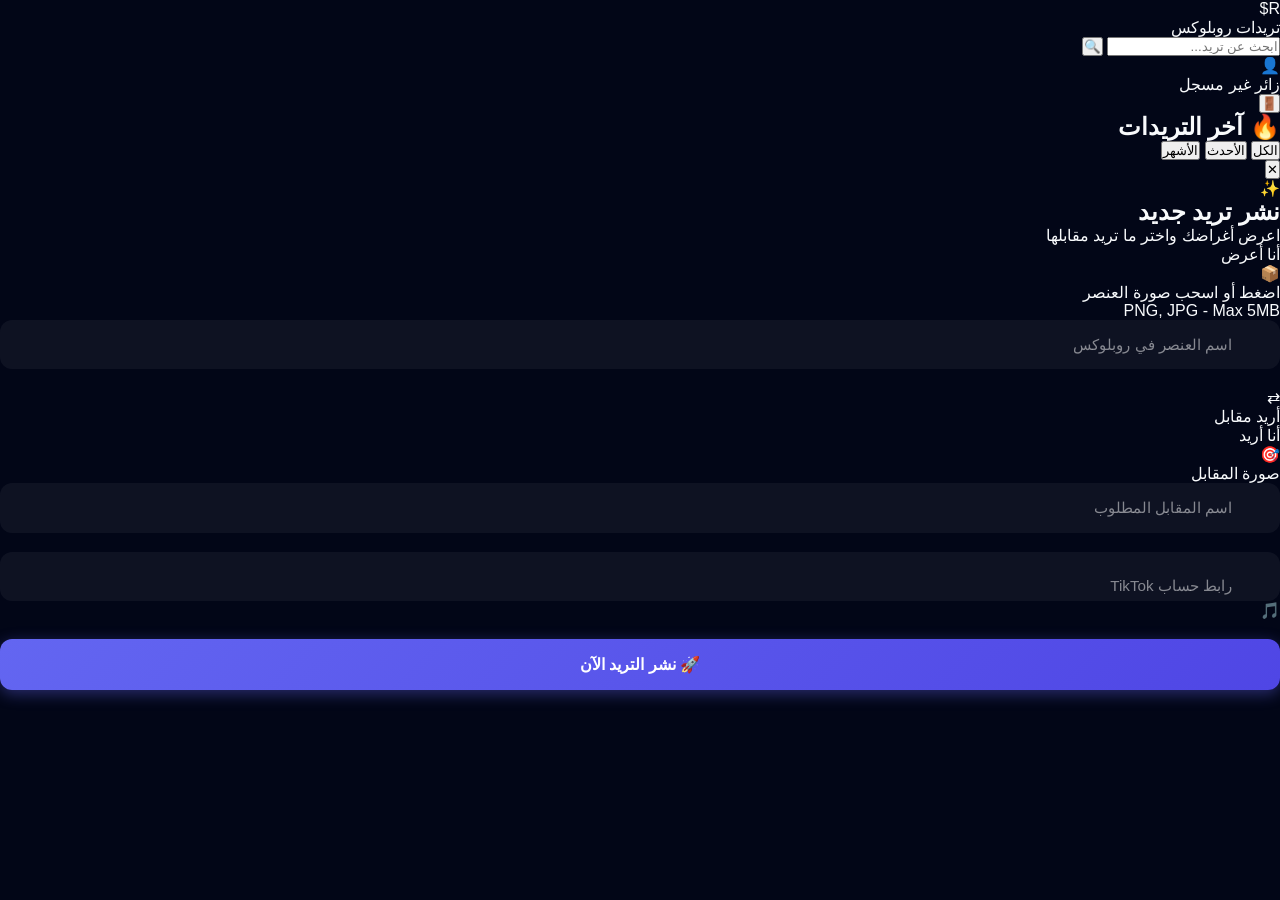
==== commit 5eb0554a: "Create home.html" ====
--- a/home.html
+++ b/home.html
@@ -3,7 +3,7 @@
 <head>
     <meta charset="UTF-8">
     <meta name="viewport" content="width=device-width, initial-scale=1.0">
-    <title>تريدات روبلوكس - الرئيسية</title>
+    <title>تريدات روبلوكس</title>
     <link rel="stylesheet" href="css/style.css">
     <link href="https://fonts.googleapis.com/css2?family=Tajawal:wght@400;700;900&display=swap" rel="stylesheet">
 </head>
@@ -24,8 +24,7 @@
                 <div class="logo-ring"></div>
             </div>
             <div class="brand-text">
-                <span class="brand-main">تريدات</span>
-                <span class="brand-sub">روبلوكس</span>
+                <span class="brand-main">تريدات روبلوكس</span>
             </div>
         </div>
         
@@ -50,7 +49,7 @@
         </div>
     </nav>
 
-    <!-- المحتوى الرئيسي - يظهر التريدات مباشرة -->
+    <!-- المحتوى الرئيسي -->
     <main class="main-content">
         <div class="section-header">
             <h2 class="section-title">
@@ -64,7 +63,7 @@
             </div>
         </div>
 
-        <!-- شبكة التريدات - تظهر هنا -->
+        <!-- شبكة التريدات -->
         <div class="trades-grid" id="tradesGrid">
             <!-- التريدات تنعرض هنا -->
         </div>
@@ -77,14 +76,14 @@
         </div>
     </main>
 
-    <!-- زر الزائد العائم - يظهر فقط بعد تسجيل الدخول -->
+    <!-- زر الزائد العائم -->
     <button class="fab" id="fabBtn" onclick="openModal()" style="display: none;">
         <span class="fab-icon">+</span>
         <div class="fab-glow"></div>
         <div class="fab-tooltip">إضافة تريد جديد</div>
     </button>
 
-    <!-- نافذة إضافة تريد - تظهر لما تضغط الزائد -->
+    <!-- نافذة إضافة تريد - مغلقة افتراضياً -->
     <div class="modal-overlay" id="addTradeModal">
         <div class="modal-content">
             <button class="close-modal" onclick="closeModal()">✕</button>
@@ -107,7 +106,7 @@
                             <p>اضغط أو اسحب صورة العنصر</p>
                             <span class="upload-hint">PNG, JPG - Max 5MB</span>
                         </div>
-                        <img id="previewImage" class="preview-image">
+                        <img id="previewImage" class="preview-image" style="display: none;">
                     </div>
                     
                     <div class="input-group floating">
@@ -134,7 +133,7 @@
                             <span class="upload-icon">🎯</span>
                             <p>صورة المقابل</p>
                         </div>
-                        <img id="previewTradeImage" class="preview-image">
+                        <img id="previewTradeImage" class="preview-image" style="display: none;">
                     </div>
                     
                     <div class="input-group floating">
@@ -162,7 +161,6 @@
     <template id="tradeCardTemplate">
         <div class="trade-card">
             <div class="card-content">
-                <!-- العنصر المعروض -->
                 <div class="item-section">
                     <div class="item-badge">معروض</div>
                     <div class="item-image-container">
@@ -172,12 +170,10 @@
                     <span class="item-owner"></span>
                 </div>
                 
-                <!-- علامة التبادل -->
                 <div class="exchange-arrow">
                     <div class="arrow-circle">⇄</div>
                 </div>
                 
-                <!-- المقابل المطلوب -->
                 <div class="wanted-section">
                     <div class="wanted-badge">مطلوب</div>
                     <div class="wanted-image-container">
@@ -197,10 +193,9 @@
         </div>
     </template>
 
-    <!-- إشعارات -->
     <div class="notifications" id="notifications"></div>
 
     <script src="js/app.js"></script>
 </body>
-                      </html>
-                      
+  </html>
+  
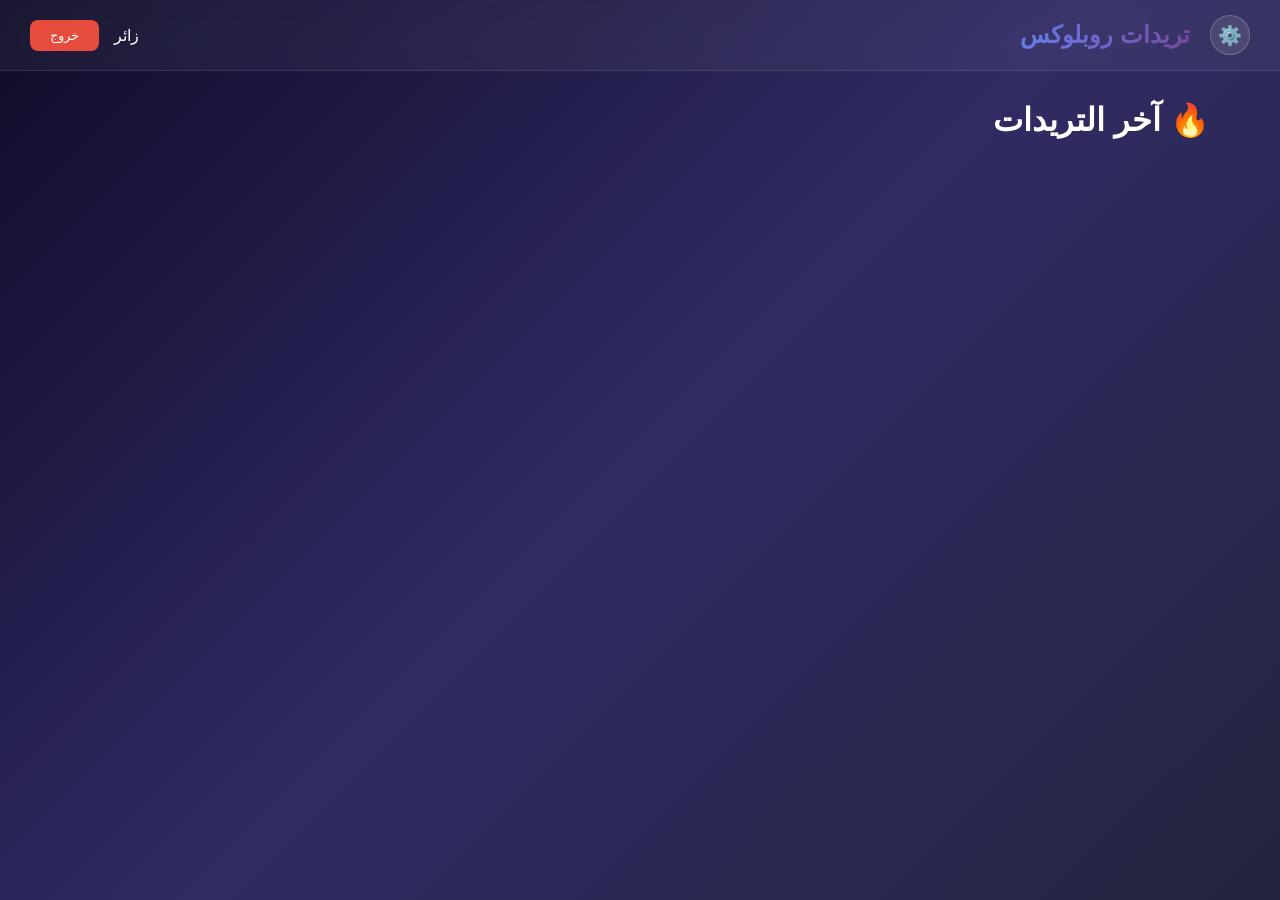
==== commit aea3a8ca: "Create home.html" ====
--- a/home.html
+++ b/home.html
@@ -3,199 +3,716 @@
 <head>
     <meta charset="UTF-8">
     <meta name="viewport" content="width=device-width, initial-scale=1.0">
-    <title>تريدات روبلوكس</title>
-    <link rel="stylesheet" href="css/style.css">
-    <link href="https://fonts.googleapis.com/css2?family=Tajawal:wght@400;700;900&display=swap" rel="stylesheet">
+    <title>تريدات روبلوكس - الرئيسية</title>
+    <style>
+        * {
+            margin: 0;
+            padding: 0;
+            box-sizing: border-box;
+        }
+
+        body {
+            font-family: 'Segoe UI', Tahoma, Geneva, Verdana, sans-serif;
+            background: linear-gradient(135deg, #0f0c29 0%, #302b63 50%, #24243e 100%);
+            min-height: 100vh;
+            color: white;
+            overflow-x: hidden;
+        }
+
+        .bg-animation {
+            position: fixed;
+            top: 0;
+            left: 0;
+            width: 100%;
+            height: 100%;
+            overflow: hidden;
+            z-index: -1;
+        }
+
+        .particle {
+            position: absolute;
+            width: 4px;
+            height: 4px;
+            background: rgba(255, 255, 255, 0.5);
+            border-radius: 50%;
+            animation: float 20s infinite;
+        }
+
+        @keyframes float {
+            0%, 100% { transform: translateY(100vh) rotate(0deg); opacity: 0; }
+            10% { opacity: 1; }
+            90% { opacity: 1; }
+            100% { transform: translateY(-100vh) rotate(720deg); opacity: 0; }
+        }
+
+        .navbar {
+            background: rgba(255, 255, 255, 0.05);
+            backdrop-filter: blur(10px);
+            padding: 15px 30px;
+            display: flex;
+            justify-content: space-between;
+            align-items: center;
+            border-bottom: 1px solid rgba(255, 255, 255, 0.1);
+            position: sticky;
+            top: 0;
+            z-index: 100;
+        }
+
+        .navbar h1 {
+            font-size: 1.5rem;
+            background: linear-gradient(90deg, #667eea 0%, #764ba2 100%);
+            -webkit-background-clip: text;
+            -webkit-text-fill-color: transparent;
+        }
+
+        .nav-left {
+            display: flex;
+            align-items: center;
+            gap: 20px;
+        }
+
+        .settings-btn {
+            width: 40px;
+            height: 40px;
+            border-radius: 50%;
+            background: rgba(255, 255, 255, 0.1);
+            border: 1px solid rgba(255, 255, 255, 0.2);
+            color: white;
+            font-size: 1.2rem;
+            cursor: pointer;
+            transition: all 0.3s;
+            display: flex;
+            align-items: center;
+            justify-content: center;
+        }
+
+        .settings-btn:hover {
+            background: rgba(102, 126, 234, 0.3);
+            transform: rotate(90deg);
+        }
+
+        .user-info {
+            display: flex;
+            align-items: center;
+            gap: 15px;
+        }
+
+        .logout-btn {
+            background: #e74c3c;
+            border: none;
+            padding: 8px 20px;
+            border-radius: 8px;
+            color: white;
+            cursor: pointer;
+            transition: all 0.3s;
+        }
+
+        .logout-btn:hover {
+            background: #c0392b;
+            transform: translateY(-2px);
+        }
+
+        .main-content {
+            max-width: 1200px;
+            margin: 0 auto;
+            padding: 30px;
+        }
+
+        .header {
+            display: flex;
+            justify-content: space-between;
+            align-items: center;
+            margin-bottom: 30px;
+        }
+
+        .header h2 {
+            font-size: 2rem;
+            animation: fadeIn 0.5s ease;
+        }
+
+        @keyframes fadeIn {
+            from { opacity: 0; transform: translateX(-20px); }
+            to { opacity: 1; transform: translateX(0); }
+        }
+
+        .trades-grid {
+            display: grid;
+            grid-template-columns: repeat(auto-fill, minmax(350px, 1fr));
+            gap: 25px;
+        }
+
+        .trade-card {
+            background: rgba(255, 255, 255, 0.05);
+            backdrop-filter: blur(10px);
+            border-radius: 20px;
+            padding: 25px;
+            border: 1px solid rgba(255, 255, 255, 0.1);
+            transition: all 0.3s;
+            animation: slideUp 0.5s ease;
+            position: relative;
+            overflow: hidden;
+        }
+
+        @keyframes slideUp {
+            from { opacity: 0; transform: translateY(30px); }
+            to { opacity: 1; transform: translateY(0); }
+        }
+
+        .trade-card::before {
+            content: '';
+            position: absolute;
+            top: 0;
+            left: -100%;
+            width: 100%;
+            height: 100%;
+            background: linear-gradient(90deg, transparent, rgba(255, 255, 255, 0.1), transparent);
+            transition: left 0.5s;
+        }
+
+        .trade-card:hover::before {
+            left: 100%;
+        }
+
+        .trade-card:hover {
+            transform: translateY(-10px);
+            box-shadow: 0 20px 40px rgba(0, 0, 0, 0.3);
+            border-color: rgba(102, 126, 234, 0.3);
+        }
+
+        /* قسم العناصر المتعددة */
+        .items-section {
+            margin-bottom: 20px;
+        }
+
+        .item-row {
+            display: flex;
+            align-items: center;
+            gap: 15px;
+            margin-bottom: 15px;
+            padding: 15px;
+            background: rgba(255, 255, 255, 0.03);
+            border-radius: 15px;
+            border: 1px solid rgba(255, 255, 255, 0.1);
+        }
+
+        .item-row img {
+            width: 80px;
+            height: 80px;
+            object-fit: cover;
+            border-radius: 12px;
+            border: 2px solid #667eea;
+        }
+
+        .item-info {
+            flex: 1;
+        }
+
+        .item-info h4 {
+            margin-bottom: 5px;
+            color: #667eea;
+        }
+
+        .item-info p {
+            font-size: 0.9rem;
+            color: rgba(255, 255, 255, 0.7);
+        }
+
+        /* علامة الزائد لإضافة عنصر */
+        .add-item-btn {
+            width: 100%;
+            padding: 20px;
+            border: 2px dashed rgba(102, 126, 234, 0.5);
+            border-radius: 15px;
+            background: rgba(102, 126, 234, 0.05);
+            color: #667eea;
+            font-size: 2rem;
+            cursor: pointer;
+            transition: all 0.3s;
+            display: flex;
+            align-items: center;
+            justify-content: center;
+            gap: 10px;
+        }
+
+        .add-item-btn:hover {
+            background: rgba(102, 126, 234, 0.1);
+            border-color: #667eea;
+            transform: scale(1.02);
+        }
+
+        .add-item-btn span {
+            font-size: 1rem;
+        }
+
+        .arrow {
+            text-align: center;
+            font-size: 2rem;
+            color: #667eea;
+            margin: 15px 0;
+            animation: pulse 2s infinite;
+        }
+
+        @keyframes pulse {
+            0%, 100% { transform: scale(1); }
+            50% { transform: scale(1.2); }
+        }
+
+        .tiktok-link {
+            display: inline-flex;
+            align-items: center;
+            gap: 8px;
+            background: linear-gradient(90deg, #ff0050, #00f2ea);
+            -webkit-background-clip: text;
+            -webkit-text-fill-color: transparent;
+            text-decoration: none;
+            font-weight: bold;
+            margin-top: 15px;
+        }
+
+        .empty {
+            text-align: center;
+            padding: 80px 20px;
+            font-size: 1.3rem;
+            color: rgba(255, 255, 255, 0.5);
+        }
+
+        /* زر الزائد العائم */
+        .fab {
+            position: fixed;
+            bottom: 30px;
+            left: 30px;
+            width: 70px;
+            height: 70px;
+            border-radius: 50%;
+            background: linear-gradient(135deg, #667eea 0%, #764ba2 100%);
+            border: none;
+            color: white;
+            font-size: 2.5rem;
+            cursor: pointer;
+            box-shadow: 0 10px 30px rgba(102, 126, 234, 0.4);
+            display: none;
+            align-items: center;
+            justify-content: center;
+            transition: all 0.3s;
+            z-index: 99;
+        }
+
+        .fab.show {
+            display: flex;
+            animation: bounceIn 0.5s ease;
+        }
+
+        @keyframes bounceIn {
+            0% { transform: scale(0); }
+            50% { transform: scale(1.2); }
+            100% { transform: scale(1); }
+        }
+
+        .fab:hover {
+            transform: scale(1.1) rotate(90deg);
+            box-shadow: 0 15px 40px rgba(102, 126, 234, 0.6);
+        }
+
+        .fab::after {
+            content: 'إضافة تريد';
+            position: absolute;
+            right: 80px;
+            background: rgba(0, 0, 0, 0.8);
+            padding: 10px 20px;
+            border-radius: 10px;
+            font-size: 0.9rem;
+            white-space: nowrap;
+            opacity: 0;
+            transform: translateX(20px);
+            transition: all 0.3s;
+            pointer-events: none;
+        }
+
+        .fab:hover::after {
+            opacity: 1;
+            transform: translateX(0);
+        }
+
+        /* النافذة المنبثقة */
+        .modal {
+            display: none;
+            position: fixed;
+            top: 0;
+            left: 0;
+            width: 100%;
+            height: 100%;
+            background: rgba(0, 0, 0, 0.8);
+            backdrop-filter: blur(5px);
+            align-items: center;
+            justify-content: center;
+            z-index: 1000;
+            opacity: 0;
+            transition: opacity 0.3s;
+            overflow-y: auto;
+        }
+
+        .modal.active {
+            display: flex;
+            opacity: 1;
+        }
+
+        .modal-content {
+            background: linear-gradient(135deg, #1a1a2e 0%, #16213e 100%);
+            padding: 30px;
+            border-radius: 25px;
+            width: 90%;
+            max-width: 600px;
+            max-height: 90vh;
+            overflow-y: auto;
+            border: 1px solid rgba(255, 255, 255, 0.1);
+            transform: scale(0.8);
+            transition: transform 0.3s;
+            margin: 20px 0;
+        }
+
+        .modal.active .modal-content {
+            transform: scale(1);
+        }
+
+        .modal-header {
+            display: flex;
+            justify-content: space-between;
+            align-items: center;
+            margin-bottom: 25px;
+            position: sticky;
+            top: 0;
+            background: inherit;
+            z-index: 10;
+        }
+
+        .modal-header h3 {
+            font-size: 1.5rem;
+            background: linear-gradient(90deg, #667eea, #764ba2);
+            -webkit-background-clip: text;
+            -webkit-text-fill-color: transparent;
+        }
+
+        .close-btn {
+            background: none;
+            border: none;
+            color: white;
+            font-size: 1.5rem;
+            cursor: pointer;
+            width: 40px;
+            height: 40px;
+            border-radius: 50%;
+            display: flex;
+            align-items: center;
+            justify-content: center;
+            transition: all 0.3s;
+        }
+
+        .close-btn:hover {
+            background: rgba(255, 255, 255, 0.1);
+            transform: rotate(90deg);
+        }
+
+        /* قسم العناصر في النافذة */
+        .items-container {
+            margin-bottom: 20px;
+        }
+
+        .item-entry {
+            display: flex;
+            gap: 15px;
+            margin-bottom: 15px;
+            padding: 15px;
+            background: rgba(255, 255, 255, 0.05);
+            border-radius: 15px;
+            border: 1px solid rgba(255, 255, 255, 0.1);
+            animation: slideIn 0.3s ease;
+        }
+
+        @keyframes slideIn {
+            from { opacity: 0; transform: translateX(-20px); }
+            to { opacity: 1; transform: translateX(0); }
+        }
+
+        .item-entry .upload-small {
+            width: 80px;
+            height: 80px;
+            border: 2px dashed rgba(102, 126, 234, 0.3);
+            border-radius: 12px;
+            display: flex;
+            align-items: center;
+            justify-content: center;
+            cursor: pointer;
+            overflow: hidden;
+            position: relative;
+            flex-shrink: 0;
+        }
+
+        .item-entry .upload-small:hover {
+            border-color: #667eea;
+        }
+
+        .item-entry .upload-small img {
+            width: 100%;
+            height: 100%;
+            object-fit: cover;
+            display: none;
+        }
+
+        .item-entry .inputs {
+            flex: 1;
+            display: flex;
+            flex-direction: column;
+            gap: 10px;
+        }
+
+        .item-entry input {
+            padding: 12px;
+            border: 1px solid rgba(255, 255, 255, 0.1);
+            border-radius: 8px;
+            background: rgba(255, 255, 255, 0.05);
+            color: white;
+            outline: none;
+        }
+
+        .item-entry input::placeholder {
+            color: rgba(255, 255, 255, 0.4);
+        }
+
+        .remove-item {
+            width: 30px;
+            height: 30px;
+            border-radius: 50%;
+            background: #e74c3c;
+            border: none;
+            color: white;
+            cursor: pointer;
+            display: flex;
+            align-items: center;
+            justify-content: center;
+            font-size: 1.2rem;
+        }
+
+        .add-more-btn {
+            width: 100%;
+            padding: 15px;
+            border: 2px dashed rgba(102, 126, 234, 0.5);
+            border-radius: 12px;
+            background: rgba(102, 126, 234, 0.05);
+            color: #667eea;
+            cursor: pointer;
+            transition: all 0.3s;
+            display: flex;
+            align-items: center;
+            justify-content: center;
+            gap: 10px;
+            margin-bottom: 20px;
+            font-size: 1rem;
+        }
+
+        .add-more-btn:hover {
+            background: rgba(102, 126, 234, 0.1);
+            border-color: #667eea;
+        }
+
+        .section-title {
+            font-size: 1.1rem;
+            color: #667eea;
+            margin-bottom: 15px;
+            display: flex;
+            align-items: center;
+            gap: 10px;
+        }
+
+        .exchange-divider {
+            text-align: center;
+            margin: 25px 0;
+            font-size: 1.5rem;
+            color: #667eea;
+            position: relative;
+        }
+
+        .exchange-divider::before,
+        .exchange-divider::after {
+            content: '';
+            position: absolute;
+            top: 50%;
+            width: 30%;
+            height: 1px;
+            background: rgba(102, 126, 234, 0.3);
+        }
+
+        .exchange-divider::before { left: 0; }
+        .exchange-divider::after { right: 0; }
+
+        .tiktok-section {
+            margin-top: 20px;
+            padding-top: 20px;
+            border-top: 1px solid rgba(255, 255, 255, 0.1);
+        }
+
+        .tiktok-section input {
+            width: 100%;
+            padding: 15px;
+            border: 1px solid rgba(255, 255, 255, 0.1);
+            border-radius: 12px;
+            background: rgba(255, 255, 255, 0.05);
+            color: white;
+            outline: none;
+        }
+
+        .btn {
+            width: 100%;
+            padding: 15px;
+            border: none;
+            border-radius: 12px;
+            background: linear-gradient(90deg, #667eea 0%, #764ba2 100%);
+            color: white;
+            font-size: 1.1rem;
+            font-weight: bold;
+            cursor: pointer;
+            margin-top: 20px;
+            transition: all 0.3s;
+        }
+
+        .btn:hover {
+            transform: translateY(-3px);
+            box-shadow: 0 10px 30px rgba(102, 126, 234, 0.4);
+        }
+
+        /* نافذة الإعدادات */
+        .settings-modal .modal-content {
+            max-width: 400px;
+        }
+
+        .settings-item {
+            padding: 15px;
+            border-bottom: 1px solid rgba(255, 255, 255, 0.1);
+            display: flex;
+            justify-content: space-between;
+            align-items: center;
+        }
+
+        .settings-item:last-child {
+            border-bottom: none;
+        }
+
+        .danger-btn {
+            background: #e74c3c;
+            color: white;
+            border: none;
+            padding: 10px 20px;
+            border-radius: 8px;
+            cursor: pointer;
+            transition: all 0.3s;
+        }
+
+        .danger-btn:hover {
+            background: #c0392b;
+        }
+    </style>
 </head>
-<body class="home-page">
-    <!-- خلفية -->
-    <div class="bg-layers">
-        <div class="bg-gradient"></div>
-        <div class="bg-grid"></div>
-        <div class="floating-shapes" id="shapes"></div>
-        <div class="particles" id="particles"></div>
-    </div>
+<body>
+    <!-- خلفية متحركة -->
+    <div class="bg-animation" id="bgAnimation"></div>
 
     <!-- شريط التنقل -->
-    <nav class="navbar glass">
-        <div class="nav-brand">
-            <div class="logo-animated">
-                <span class="logo-text">R$</span>
-                <div class="logo-ring"></div>
-            </div>
-            <div class="brand-text">
-                <span class="brand-main">تريدات روبلوكس</span>
-            </div>
+    <nav class="navbar">
+        <div class="nav-left">
+            <button class="settings-btn" onclick="openSettings()" title="الإعدادات">⚙️</button>
+            <h1>تريدات روبلوكس</h1>
         </div>
-        
-        <div class="nav-center">
-            <div class="search-box">
-                <input type="text" placeholder="ابحث عن تريد..." id="searchInput">
-                <button class="search-btn">🔍</button>
-            </div>
-        </div>
-
-        <div class="nav-user">
-            <div class="user-info" id="userInfo">
-                <div class="user-avatar" id="userAvatar">👤</div>
-                <div class="user-details">
-                    <span class="user-name" id="currentUser">زائر</span>
-                    <span class="user-status" id="userStatus">غير مسجل</span>
-                </div>
-            </div>
-            <button class="btn-icon btn-logout" onclick="logout()" title="تسجيل الخروج">
-                <span>🚪</span>
-            </button>
+        <div class="user-info">
+            <span id="username">زائر</span>
+            <button class="logout-btn" onclick="logout()">خروج</button>
         </div>
     </nav>
 
-    <!-- المحتوى الرئيسي -->
-    <main class="main-content">
-        <div class="section-header">
-            <h2 class="section-title">
-                <span class="title-icon">🔥</span>
-                آخر التريدات
-            </h2>
-            <div class="filters">
-                <button class="filter-btn active" data-filter="all">الكل</button>
-                <button class="filter-btn" data-filter="recent">الأحدث</button>
-                <button class="filter-btn" data-filter="popular">الأشهر</button>
+    <!-- المحتوى -->
+    <div class="main-content">
+        <div class="header">
+            <h2>🔥 آخر التريدات</h2>
+        </div>
+
+        <div class="trades-grid" id="tradesGrid"></div>
+
+        <div class="empty" id="emptyState" style="display: none;">
+            📦 لا توجد تريدات بعد<br>
+            <small>كن أول من ينشر تريد!</small>
+        </div>
+    </div>
+
+    <!-- زر الزائد -->
+    <button class="fab" id="fabBtn" onclick="openModal()">+</button>
+
+    <!-- نافذة إضافة تريد -->
+    <div class="modal" id="addModal">
+        <div class="modal-content">
+            <div class="modal-header">
+                <h3>✨ نشر تريد جديد</h3>
+                <button class="close-btn" onclick="closeModal()">✕</button>
             </div>
-        </div>
-
-        <!-- شبكة التريدات -->
-        <div class="trades-grid" id="tradesGrid">
-            <!-- التريدات تنعرض هنا -->
-        </div>
-
-        <!-- حالة فارغة -->
-        <div class="empty-state" id="emptyState" style="display: none;">
-            <div class="empty-icon">📦</div>
-            <h3>لا توجد تريدات بعد</h3>
-            <p>كن أول من ينشر تريد!</p>
-        </div>
-    </main>
-
-    <!-- زر الزائد العائم -->
-    <button class="fab" id="fabBtn" onclick="openModal()" style="display: none;">
-        <span class="fab-icon">+</span>
-        <div class="fab-glow"></div>
-        <div class="fab-tooltip">إضافة تريد جديد</div>
-    </button>
-
-    <!-- نافذة إضافة تريد - مغلقة افتراضياً -->
-    <div class="modal-overlay" id="addTradeModal">
-        <div class="modal-content">
-            <button class="close-modal" onclick="closeModal()">✕</button>
-            
-            <div class="modal-header">
-                <div class="modal-icon">✨</div>
-                <h2>نشر تريد جديد</h2>
-                <p>اعرض أغراضك واختر ما تريد مقابلها</p>
-            </div>
-            
-            <form id="tradeForm" class="trade-form">
-                <!-- العنصر المعروض -->
-                <div class="trade-section">
-                    <div class="section-badge">أنا أعرض</div>
-                    
-                    <div class="upload-area" id="uploadArea">
-                        <input type="file" id="itemImage" accept="image/*" hidden>
-                        <div class="upload-content">
-                            <span class="upload-icon">📦</span>
-                            <p>اضغط أو اسحب صورة العنصر</p>
-                            <span class="upload-hint">PNG, JPG - Max 5MB</span>
-                        </div>
-                        <img id="previewImage" class="preview-image" style="display: none;">
-                    </div>
-                    
-                    <div class="input-group floating">
-                        <input type="text" id="itemName" required placeholder=" ">
-                        <label>اسم العنصر في روبلوكس</label>
-                    </div>
+
+            <form id="tradeForm">
+                <!-- العناصر المعروضة -->
+                <div class="section-title">
+                    📦 أنا أعرض (يمكنك إضافة أكثر من عنصر)
                 </div>
-
-                <!-- علامة التبادل -->
-                <div class="exchange-divider">
-                    <div class="divider-line"></div>
-                    <div class="exchange-icon">⇄</div>
-                    <div class="divider-text">أريد مقابل</div>
-                    <div class="divider-line"></div>
+                <div class="items-container" id="myItemsContainer">
+                    <!-- العناصر تضاف هنا -->
                 </div>
+                <button type="button" class="add-more-btn" onclick="addMyItem()">
+                    ➕ إضافة عنصر آخر
+                </button>
+
+                <div class="exchange-divider">⇄</div>
 
                 <!-- المقابل المطلوب -->
-                <div class="trade-section">
-                    <div class="section-badge wanted">أنا أريد</div>
-                    
-                    <div class="upload-area small" id="tradeUploadArea">
-                        <input type="file" id="tradeImage" accept="image/*" hidden>
-                        <div class="upload-content">
-                            <span class="upload-icon">🎯</span>
-                            <p>صورة المقابل</p>
-                        </div>
-                        <img id="previewTradeImage" class="preview-image" style="display: none;">
-                    </div>
-                    
-                    <div class="input-group floating">
-                        <input type="text" id="tradeItemName" required placeholder=" ">
-                        <label>اسم المقابل المطلوب</label>
-                    </div>
+                <div class="section-title">
+                    🎯 أنا أريد (يمكنك إضافة أكثر من عنصر)
                 </div>
-
-                <!-- رابط التواصل -->
-                <div class="input-group floating tiktok-group">
-                    <input type="url" id="tiktokLink" required placeholder=" ">
-                    <label>رابط حساب TikTok</label>
-                    <span class="input-badge">🎵</span>
+                <div class="items-container" id="wantedItemsContainer">
+                    <!-- العناصر تضاف هنا -->
                 </div>
-
-                <button type="submit" class="btn-primary btn-publish">
-                    <span>🚀</span>
-                    <span>نشر التريد الآن</span>
+                <button type="button" class="add-more-btn" onclick="addWantedItem()">
+                    ➕ إضافة مقابل آخر
                 </button>
+
+                <!-- TikTok -->
+                <div class="tiktok-section">
+                    <div class="section-title">🎵 رابط التواصل</div>
+                    <input type="url" id="tiktokLink" placeholder="رابط حساب TikTok" required>
+                </div>
+
+                <button type="submit" class="btn">🚀 نشر التريد الآن</button>
             </form>
         </div>
     </div>
 
-    <!-- نموذج بطاقة التريد -->
-    <template id="tradeCardTemplate">
-        <div class="trade-card">
-            <div class="card-content">
-                <div class="item-section">
-                    <div class="item-badge">معروض</div>
-                    <div class="item-image-container">
-                        <img class="item-image" src="" alt="العنصر">
-                    </div>
-                    <h3 class="item-name"></h3>
-                    <span class="item-owner"></span>
-                </div>
-                
-                <div class="exchange-arrow">
-                    <div class="arrow-circle">⇄</div>
-                </div>
-                
-                <div class="wanted-section">
-                    <div class="wanted-badge">مطلوب</div>
-                    <div class="wanted-image-container">
-                        <img class="wanted-image" src="" alt="المقابل">
-                    </div>
-                    <h4 class="wanted-name"></h4>
-                </div>
+    <!-- نافذة الإعدادات -->
+    <div class="modal settings-modal" id="settingsModal">
+        <div class="modal-content">
+            <div class="modal-header">
+                <h3>⚙️ الإعدادات</h3>
+                <button class="close-btn" onclick="closeSettings()">✕</button>
             </div>
             
-            <div class="card-footer">
-                <a class="tiktok-btn" target="_blank">
-                    <span>🎵</span>
-                    <span>تواصل عبر TikTok</span>
-                </a>
-                <span class="trade-time"></span>
+            <div class="settings-item">
+                <span>مسح جميع التريدات</span>
+                <button class="danger-btn" onclick="clearTrades()">مسح</button>
+            </div>
+            
+            <div class="settings-item">
+                <span>مسح جميع الحسابات</span>
+                <button class="danger-btn" onclick="clearAll()">مسح الكل</button>
             </div>
         </div>
-    </template>
-
-    <div class="notifications" id="notifications"></div>
-
-    <script src="js/app.js"></script>
-</body>
-  </html>
-  
+    </div>
+
+    <script>
+        // خلفية متحركة
+        for (let i = 0; i < 50; i++) {
+            const particle = document.createElement('div');
+            particle.className = 'particle';
+            particle.style.left = Math.random() * 100 + '%';
+            particle.style.animationDelay = Math.random() * 20 + 's';
+            particle.style.animationDuration = (15 + Math.
